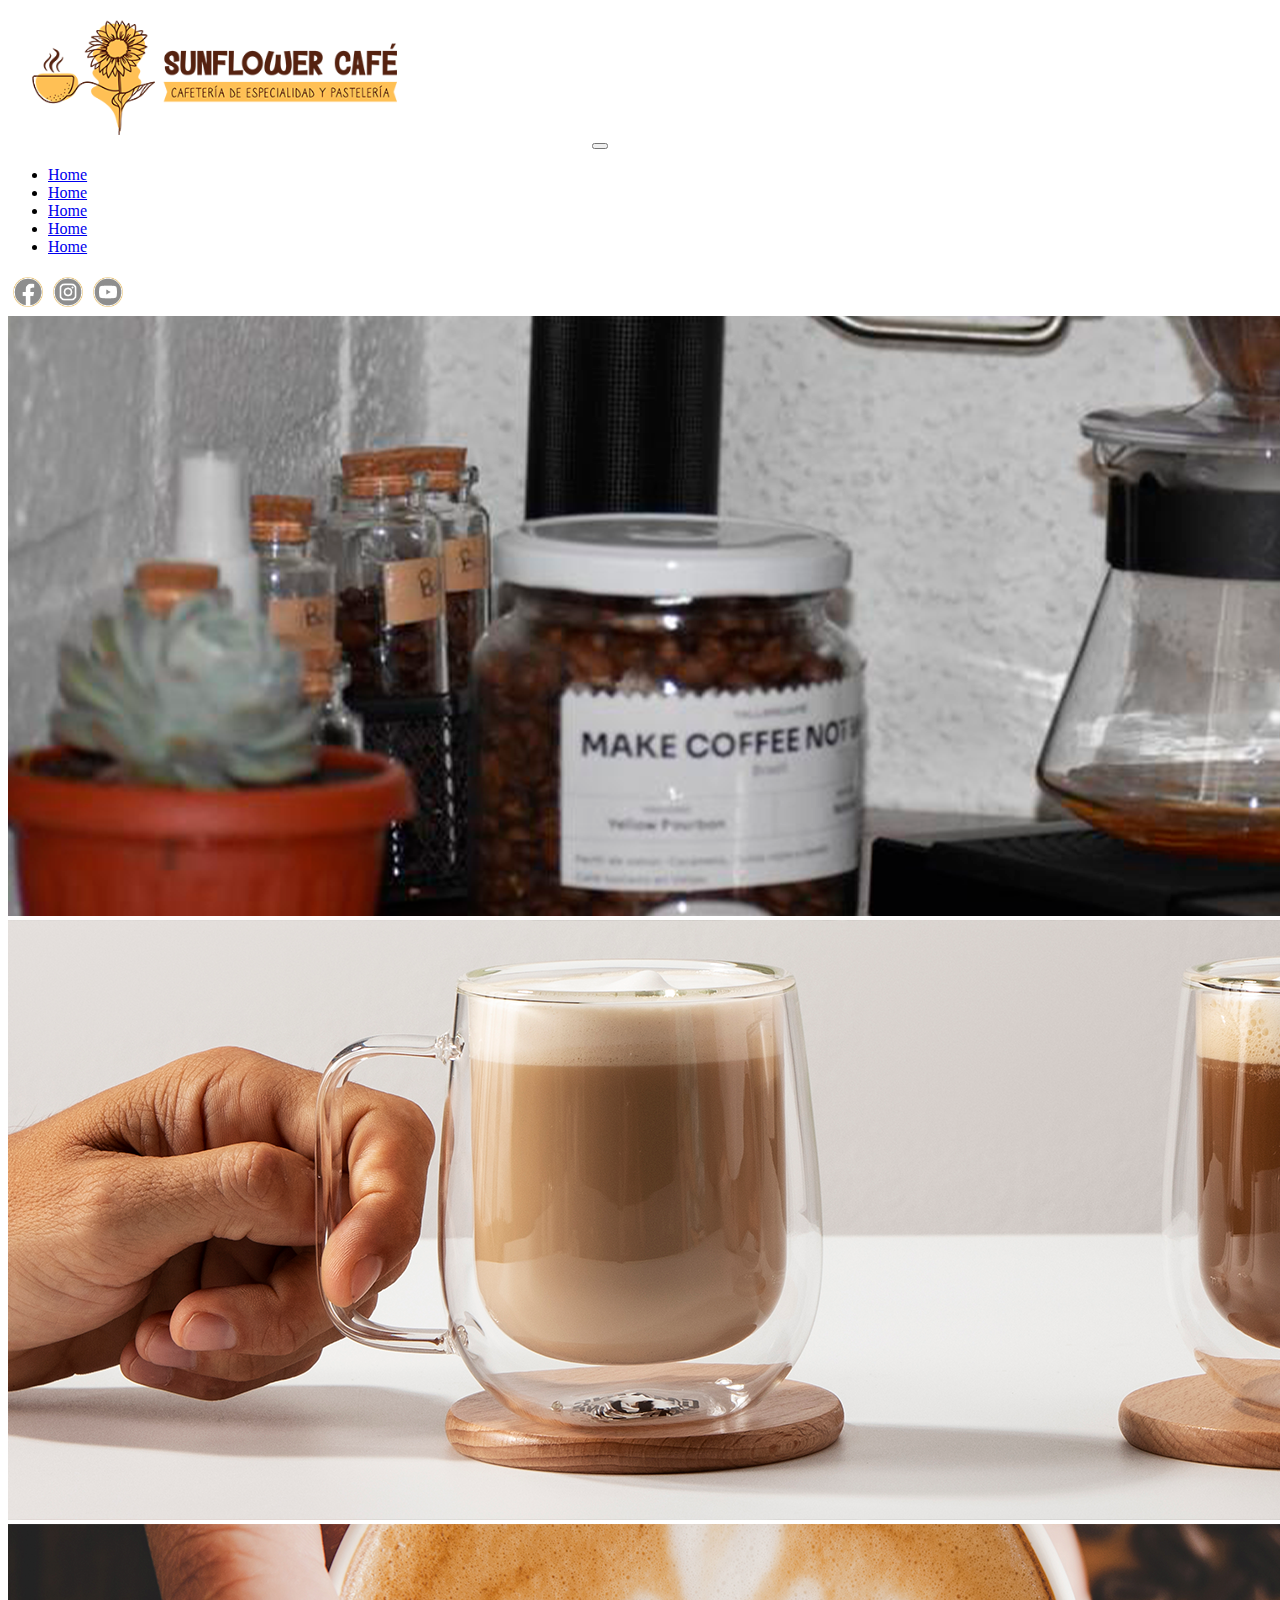
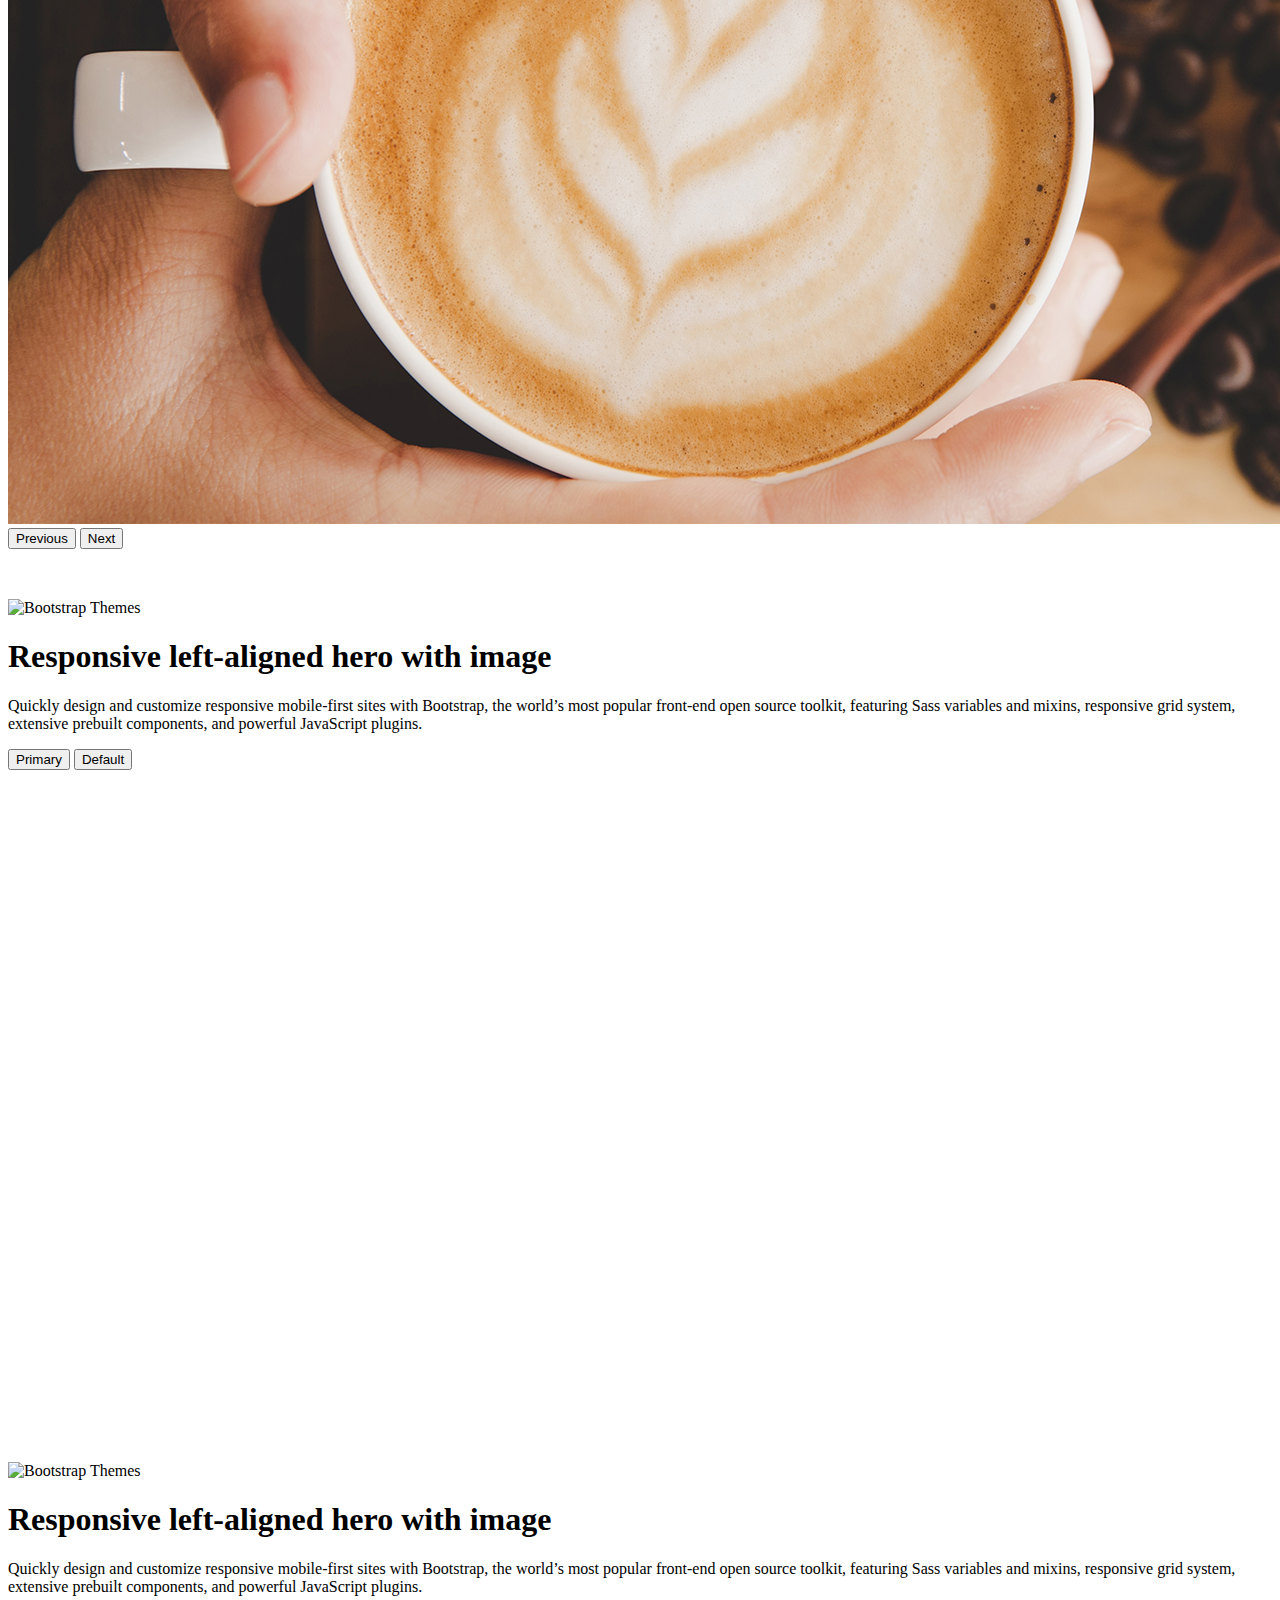
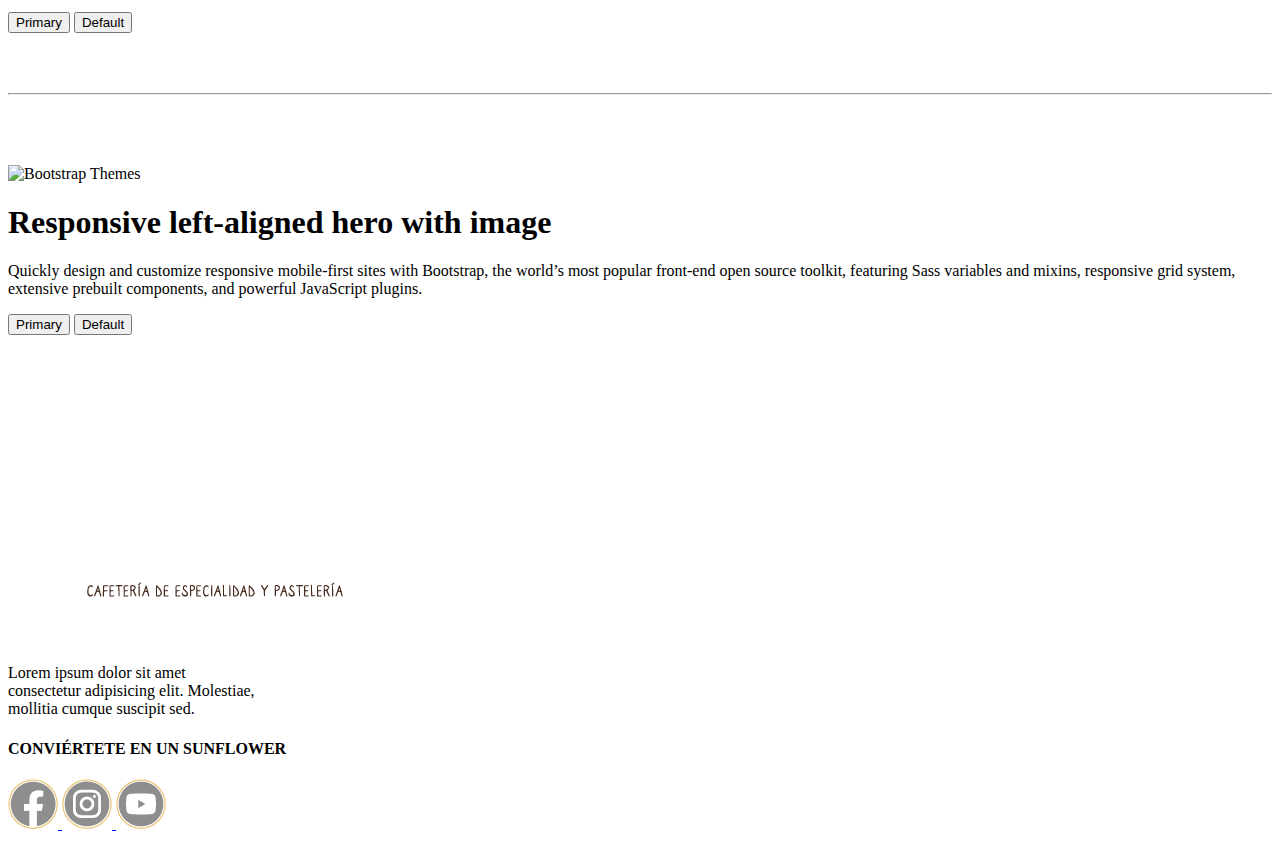
==== index.html @ 6c80074e "Avances index-23-08" ====
<!DOCTYPE html>
<html lang="en">
<head>
    <meta charset="UTF-8">
    <meta name="viewport" content="width=, initial-scale=1.0">
    <title>Sunflower café</title>
    <link rel="stylesheet" href="estilos/style.css">
   
    <!-- Google Fonts -->
    <link rel="preconnect" href="https://fonts.googleapis.com">
    <link rel="preconnect" href="https://fonts.gstatic.com" crossorigin>
    <link href="https://fonts.googleapis.com/css2?family=Roboto:wght@500&display=swap" rel="stylesheet">

    <!-- Bootstrap -->
    <link href="https://cdn.jsdelivr.net/npm/bootstrap@5.2.3/dist/css/bootstrap.min.css" rel="stylesheet" integrity="sha384-rbsA2VBKQhggwzxH7pPCaAqO46MgnOM80zW1RWuH61DGLwZJEdK2Kadq2F9CUG65" crossorigin="anonymous">
    <link href="/docs/5.3/dist/css/bootstrap.min.css" rel="stylesheet" integrity="sha384-4bw+/aepP/YC94hEpVNVgiZdgIC5+VKNBQNGCHeKRQN+PtmoHDEXuppvnDJzQIu9" crossorigin="anonymous">
    
</head>

<body>
<header>

    <!-- Menú -->
<div class="d-flex justify-content-around align-items-center">    
    <nav class="navbar navbar-expand-lg bg-light">
        <div class="container-fluid">
        <img src="img/Logo Sunflower Cafe(png)_02.png" alt="logo" class="rounded float-start logof" width="420px">
          <button class="navbar-toggler" type="button" data-bs-toggle="collapse" data-bs-target="#navbarScroll" aria-controls="navbarScroll" aria-expanded="false" aria-label="Toggle navigation">
            <span class="navbar-toggler-icon"></span>
          </button>
          <div class="collapse navbar-collapse" id="navbarScroll">
            <ul class="navbar-nav me-auto my-2 my-lg-0 navbar-nav-scroll" style="--bs-scroll-height: 100px;">
              <li class="nav-item">
                <a class="nav-link active" aria-current="page" href="#">Home</a>
              </li>
              <li class="nav-item">
                <a class="nav-link active" aria-current="page" href="#">Home</a>
              </li>
              <li class="nav-item">
                <a class="nav-link active" aria-current="page" href="#">Home</a>
              </li>
              <li class="nav-item">
                <a class="nav-link active" aria-current="page" href="#">Home</a>
              </li>
              <li class="nav-item">
                <a class="nav-link active" aria-current="page" href="#">Home</a>
              </li>
            </ul>
          </div>
        </div>
      </nav>
    <!-- sección Redes sociales-->    

<section class="redessociales">
    <a href="https://www.instagram.com/sunflower_cafe._/?hl=es-la" target="_blank">
    <img src="../img/rs-02.png" alt="instagram">
    </a>

    <a href="https://www.instagram.com/sunflower_cafe._/?hl=es-la" target="_blank">
    <img src="../img/rs-03.png" alt="instagram">
    </a>

    <a href="https://www.instagram.com/sunflower_cafe._/?hl=es-la" target="_blank">
    <img src="../img/rs-04.png" alt="instagram">
    </a>
</section> 
</div>
</header>

    <!-- Galeria -->

<div id="carouselExampleFade" class="carousel slide carousel-fade" data-bs-ride="carousel">
  <div class="carousel-inner">
    <div class="carousel-item active">
      <img src="img/slider1.png" class="d-block w-200 img-fluid" alt="slide1">
    </div>
    <div class="carousel-item">
      <img src="img/slider2.png" class="d-block w-200 img-fluid" alt="slider2">
    </div>
    <div class="carousel-item">
      <img src="img/slider4.png" class="d-block w-200 img-fluid" alt="slider3">
    </div>
  </div>
  <button class="carousel-control-prev" type="button" data-bs-target="#carouselExampleFade" data-bs-slide="prev">
    <span class="carousel-control-prev-icon" aria-hidden="true"></span>
    <span class="visually-hidden">Previous</span>
  </button>
  <button class="carousel-control-next" type="button" data-bs-target="#carouselExampleFade" data-bs-slide="next">
    <span class="carousel-control-next-icon" aria-hidden="true"></span>
    <span class="visually-hidden">Next</span>
  </button>
</div>

    <!-- Bloque Infromativo 1-->
<section class="bloque1 container col-xxl-8 px-4 py-5">
    <div class="row flex-lg-row-reverse align-items-center g-5 py-5">
      <div class="col-10 col-sm-8 col-lg-6">
        <img src="bootstrap-themes.png" class="d-block mx-lg-auto img-fluid" alt="Bootstrap Themes" width="700" height="500" loading="lazy">
      </div>
      <div class="col-lg-6">
        <h1 class="display-5 fw-bold text-body-emphasis lh-1 mb-3">Responsive left-aligned hero with image</h1>
        <p class="lead">Quickly design and customize responsive mobile-first sites with Bootstrap, the world’s most popular front-end open source toolkit, featuring Sass variables and mixins, responsive grid system, extensive prebuilt components, and powerful JavaScript plugins.</p>
        <div class="d-grid gap-2 d-md-flex justify-content-md-start">
          <button type="button" class="btn btn-primary btn-lg px-4 me-md-2">Primary</button>
          <button type="button" class="btn btn-outline-secondary btn-lg px-4">Default</button>
        </div>
      </div>
    </div>
</section>

    <!-- Bloque Video-->
<section class="video">
    <div class="video-container">
        <iframe src="https://www.youtube-nocookie.com/embed/i6n5AVIV8j8"
                frameborder="0" width="560" height="315">
        </iframe>
      </div>
  </section>

    <!-- Bloque Infromativo 2-->
<section class="bloque2 container col-xxl-8 px-4 py-1">
    <div class="row flex-lg-row-reverse align-items-center g-5 py-1">
      <div class="col-10 col-sm-8 col-lg-6">
        <img src="bootstrap-themes.png" class="d-block mx-lg-auto img-fluid" alt="Bootstrap Themes" width="700" height="500" loading="lazy">
      </div>
      <div class="col-lg-6">
        <h1 class="display-5 fw-bold text-body-emphasis lh-1 mb-3">Responsive left-aligned hero with image</h1>
        <p class="lead">Quickly design and customize responsive mobile-first sites with Bootstrap, the world’s most popular front-end open source toolkit, featuring Sass variables and mixins, responsive grid system, extensive prebuilt components, and powerful JavaScript plugins.</p>
        <div class="d-grid gap-2 d-md-flex justify-content-md-start">
          <button type="button" class="btn btn-primary btn-lg px-4 me-md-2">Primary</button>
          <button type="button" class="btn btn-outline-secondary btn-lg px-4">Default</button>
        </div>
      </div>
    </div>
</section>

<hr class="featurette-divider hr">

    <!-- Bloque Infromativo 3-->
    <section class="bloque3 container col-xxl-8 px-4 py-5">
        <div class="row flex-lg-row-reverse align-items-center g-5 py-1">
          <div class="col-10 col-sm-8 col-lg-6">
            <img src="bootstrap-themes.png" class="d-block mx-lg-auto img-fluid" alt="Bootstrap Themes" width="700" height="500" loading="lazy">
          </div>
          <div class="col-lg-6">
            <h1 class="display-5 fw-bold text-body-emphasis lh-1 mb-3">Responsive left-aligned hero with image</h1>
            <p class="lead">Quickly design and customize responsive mobile-first sites with Bootstrap, the world’s most popular front-end open source toolkit, featuring Sass variables and mixins, responsive grid system, extensive prebuilt components, and powerful JavaScript plugins.</p>
            <div class="d-grid gap-2 d-md-flex justify-content-md-start">
              <button type="button" class="btn btn-primary btn-lg px-4 me-md-2">Primary</button>
              <button type="button" class="btn btn-outline-secondary btn-lg px-4">Default</button>
            </div>
          </div>
        </div>
    </section>



    <!-- Informaciónd del footer -->

<footer>

<section id="footer1">
    <img src="img/1111111-11.png" alt="logofooter">
    <p id="descripcion">Lorem ipsum dolor sit amet <br>consectetur adipisicing elit. Molestiae, <br>mollitia 
    cumque suscipit sed.</p>
</section>    

    <!-- sección Email -->

<section id="email">

    <h4>CONVIÉRTETE EN UN SUNFLOWER</h4>

    <div class="bloqueemail">
    </div>

</section>

    <!-- sección Redes Sociales -->

<section id="redessociales2">
    <a href="https://www.instagram.com/sunflower_cafe._/?hl=es-la" target="_blank">
        <img src="img/rs-02.png" alt="instagram">
    </a>

     <a href="https://www.instagram.com/sunflower_cafe._/?hl=es-la" target="_blank">
        <img src="img/rs-03.png" alt="instagram">
    </a>

    <a href="https://www.instagram.com/sunflower_cafe._/?hl=es-la" target="_blank">
        <img src="img/rs-04.png" alt="instagram">
    </a>
</section>    

</footer>
<script src="https://cdn.jsdelivr.net/npm/bootstrap@5.2.3/dist/js/bootstrap.bundle.min.js" integrity="sha384-kenU1KFdBIe4zVF0s0G1M5b4hcpxyD9F7jL+jjXkk+Q2h455rYXK/7HAuoJl+0I4" crossorigin="anonymous"></script>
<script src="https://cdn.jsdelivr.net/npm/@popperjs/core@2.11.6/dist/umd/popper.min.js" integrity="sha384-oBqDVmMz9ATKxIep9tiCxS/Z9fNfEXiDAYTujMAeBAsjFuCZSmKbSSUnQlmh/jp3" crossorigin="anonymous"></script>
<script src="https://cdn.jsdelivr.net/npm/bootstrap@5.2.3/dist/js/bootstrap.min.js" integrity="sha384-cuYeSxntonz0PPNlHhBs68uyIAVpIIOZZ5JqeqvYYIcEL727kskC66kF92t6Xl2V" crossorigin="anonymous"></script>
</body>
</html>
---- estilos/style.css ----
.redessociales {
  display: flex;
  flex-wrap: wrap;
}

.redessociales a img{
  margin: 5px;
  width: 30px;
}

.nav-item{
  padding-right: 1.5rem !important;
}

.logof{
  padding-right: 10rem !important;
}

.video-container {
  position: relative;
  padding-bottom: 50%;
  height: 0;
  overflow: hidden;
  display: flex;
}

.video-container iframe,
.video-container object,
.video-container embed {
  position: absolute;
  top: 0;
  left: 0;
  width: 100%;
  height: 80%;
}

.bloque1 {
  margin-bottom: 60px !important;
  margin-top: 50px !important;
}

.bloque2 {
  margin-bottom: 60px !important;
}

.bloque3 {
  margin-bottom: 60px !important;
  margin-top: 70px !important;
}
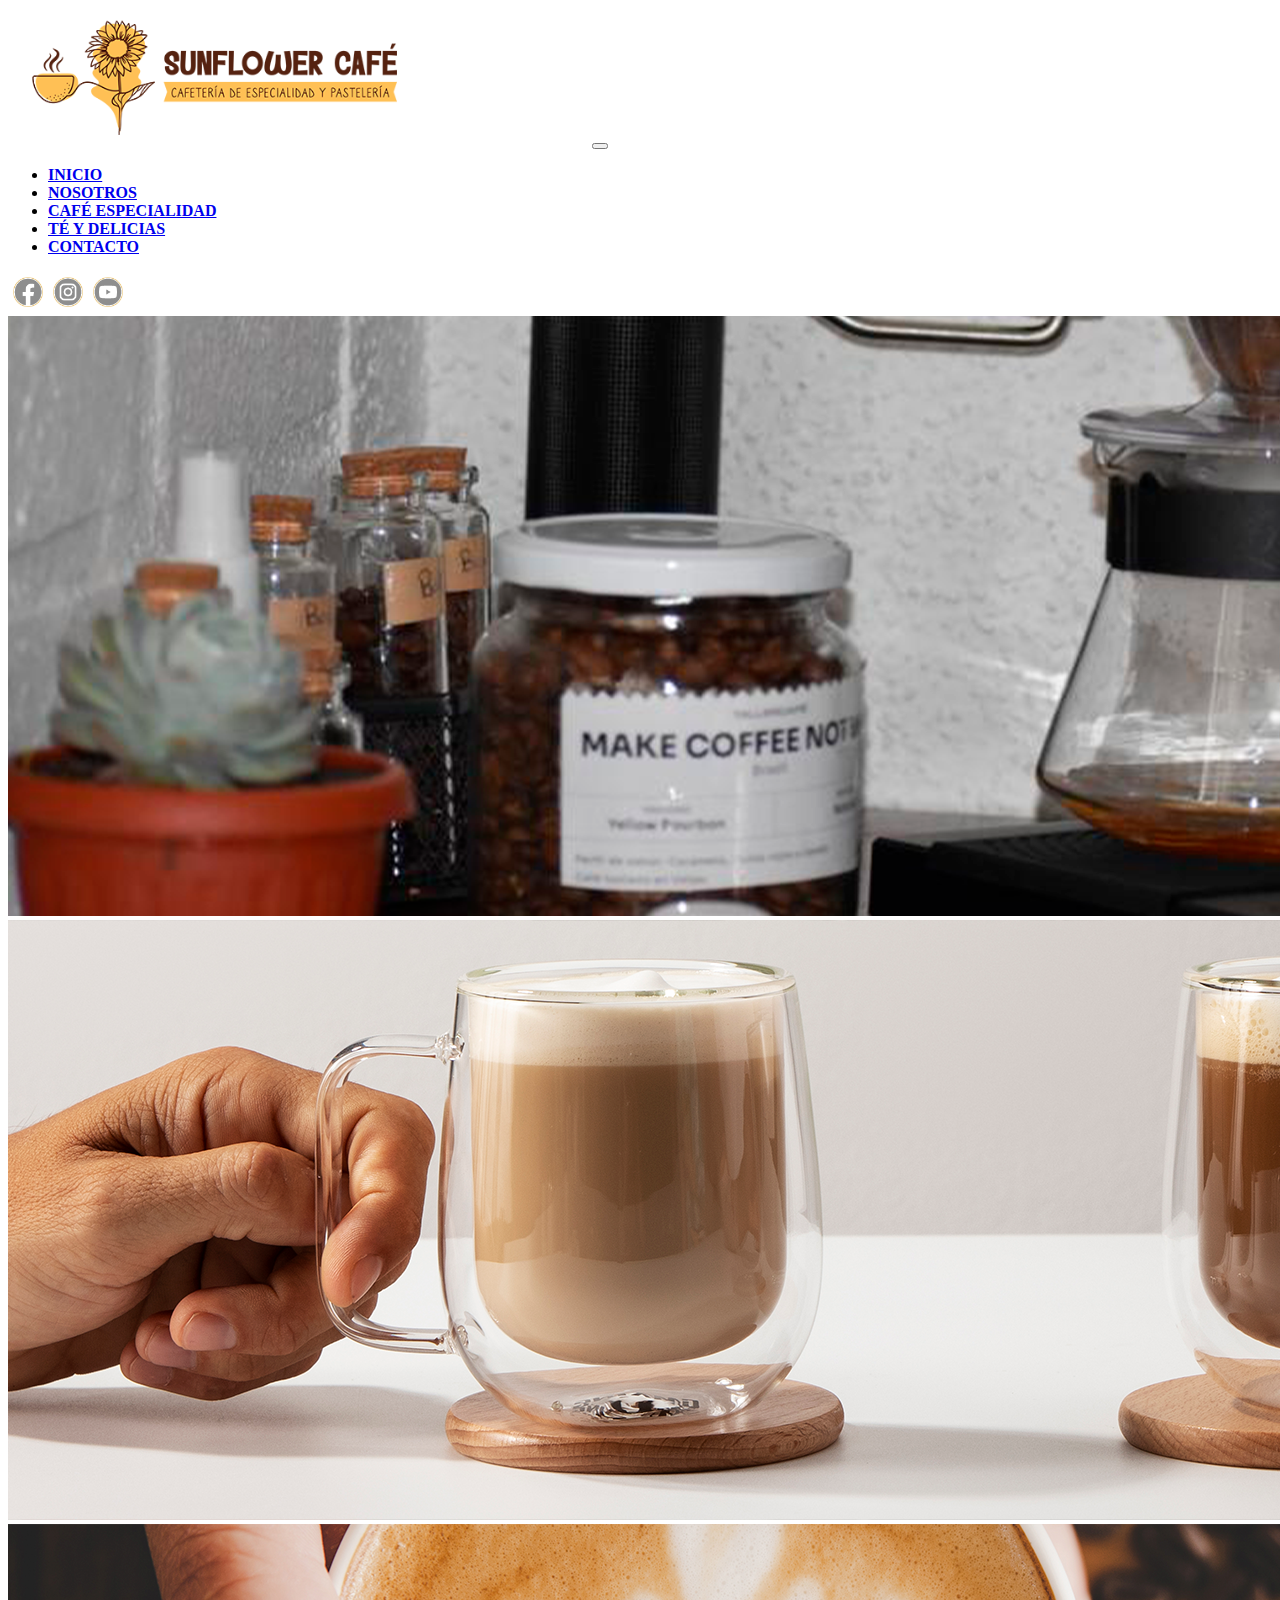
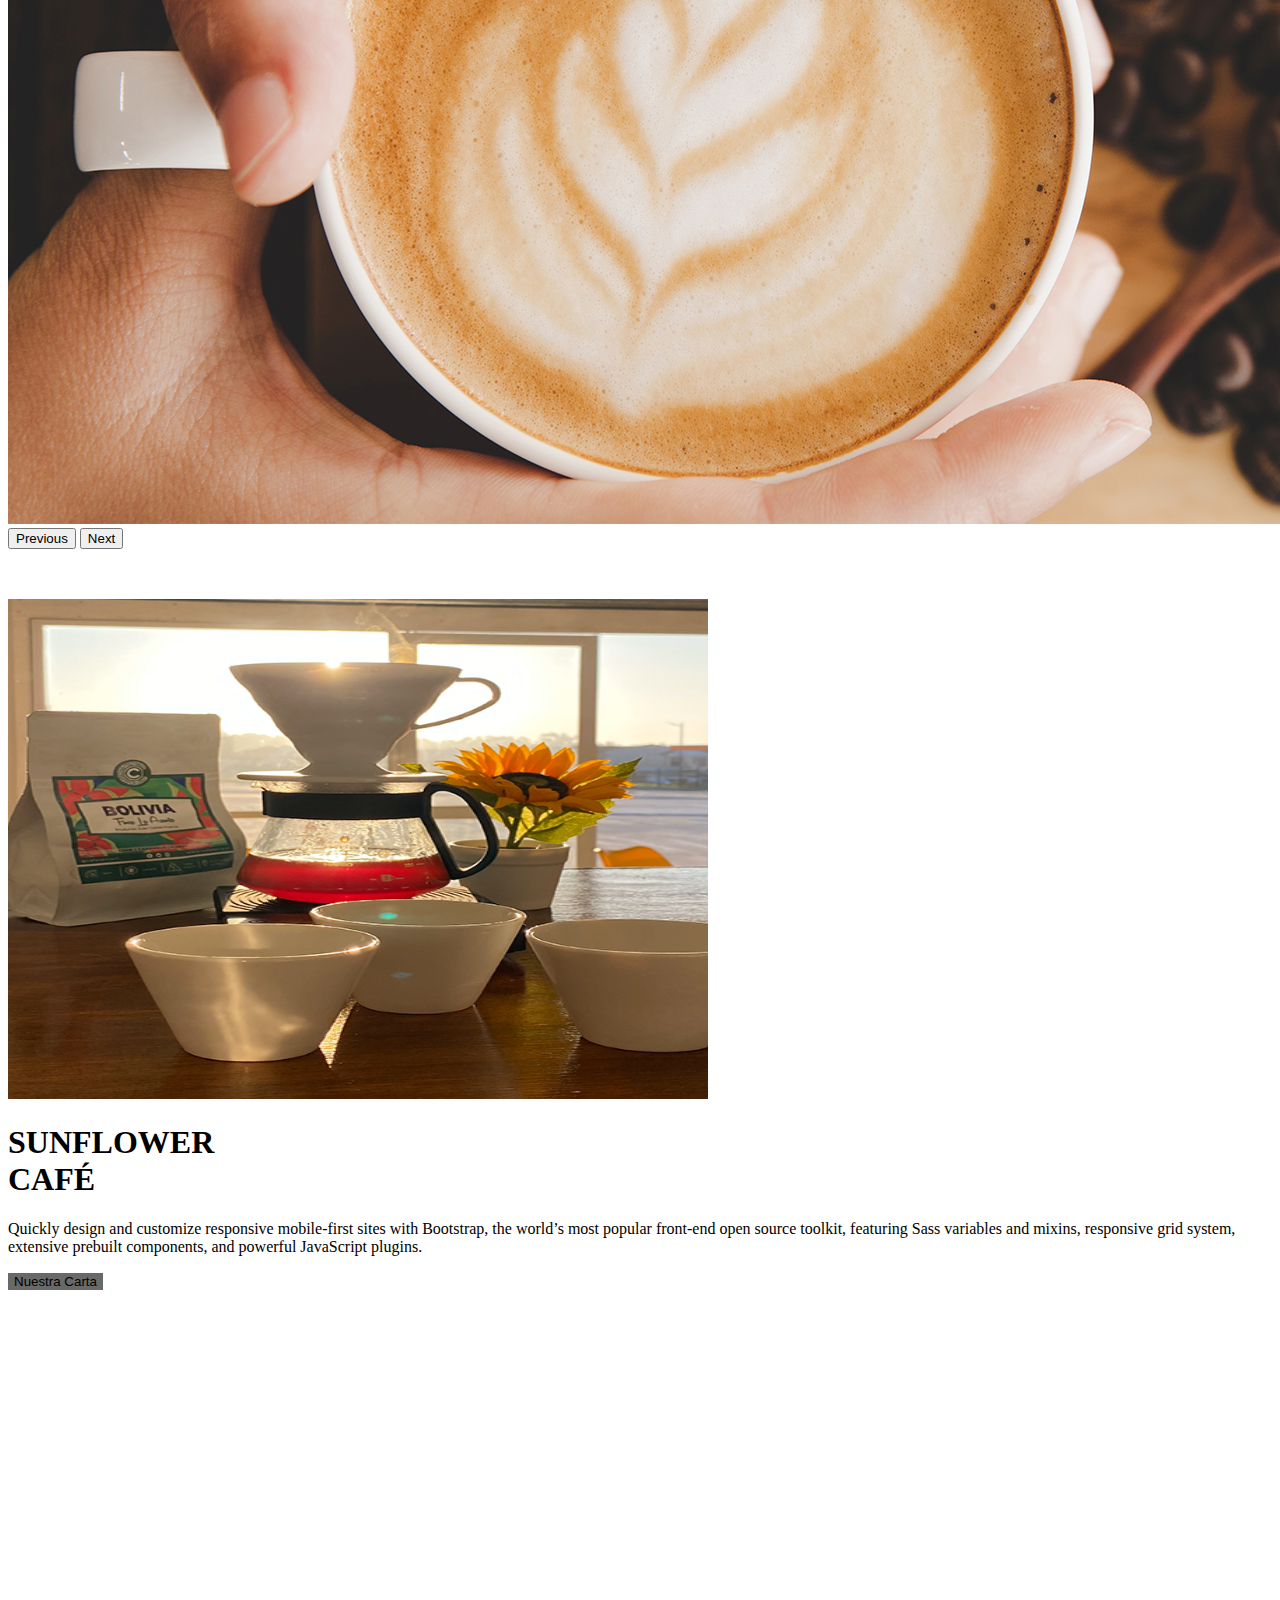
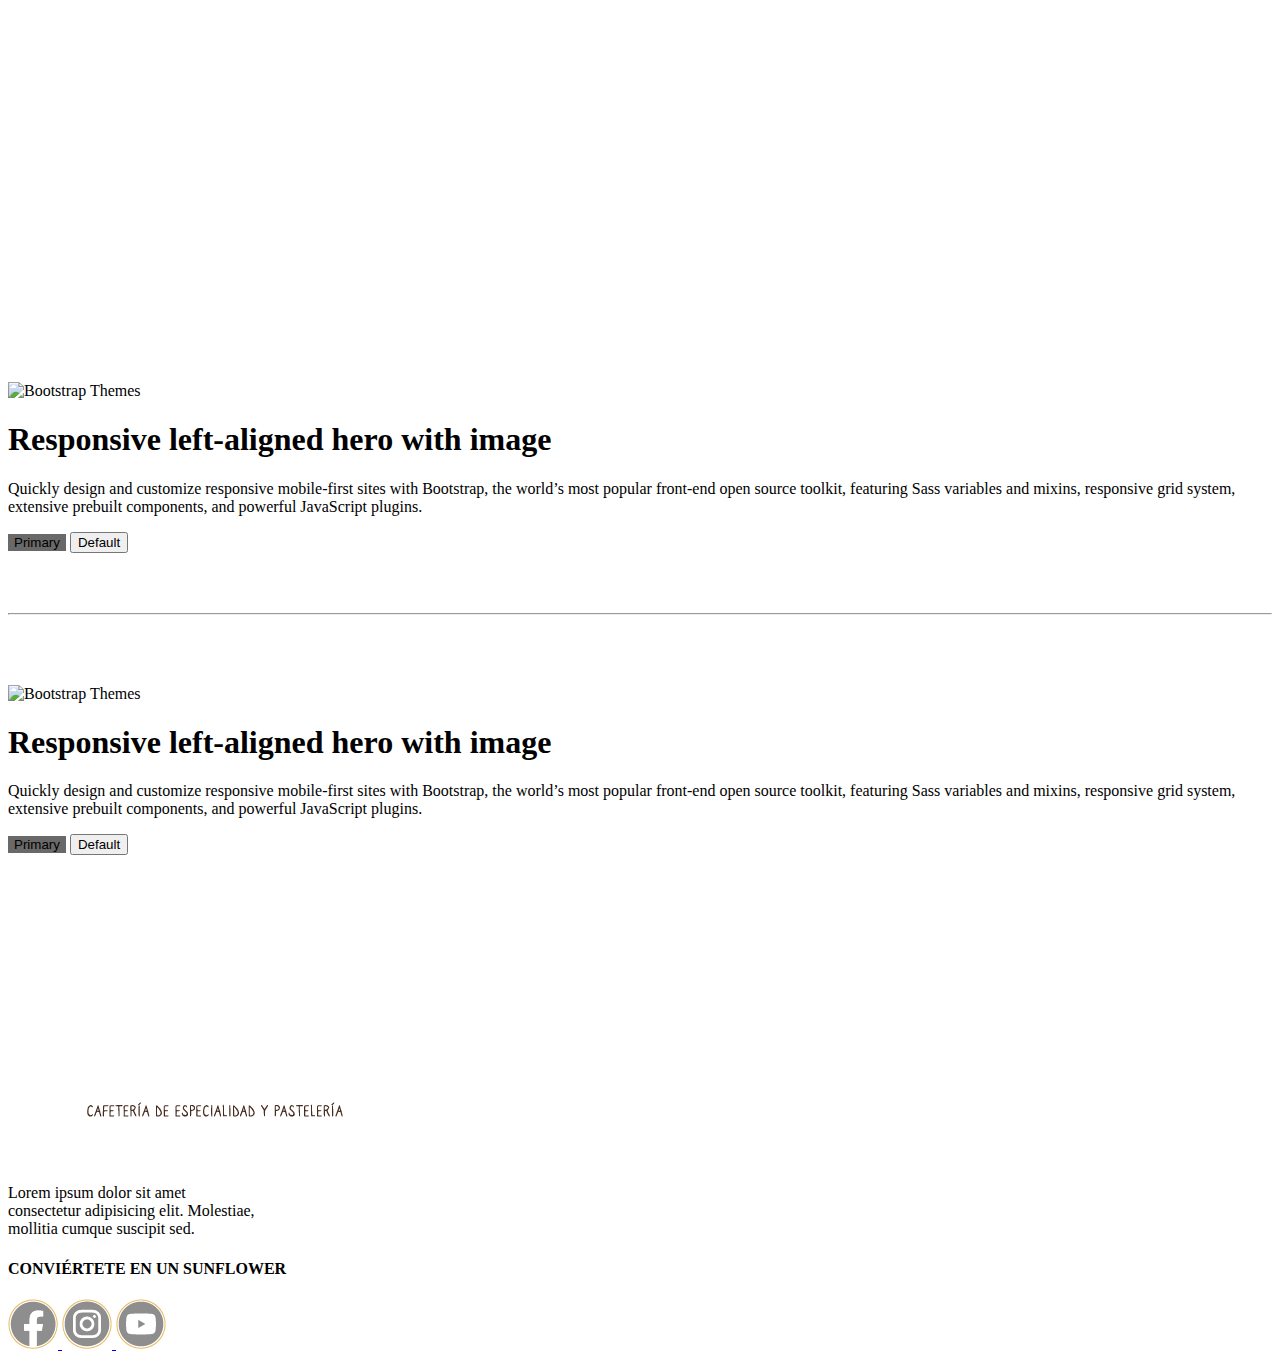
==== commit 1a7d321d: "cambios menu y bloque informativo1" ====
--- a/index.html
+++ b/index.html
@@ -31,24 +31,26 @@
           <div class="collapse navbar-collapse" id="navbarScroll">
             <ul class="navbar-nav me-auto my-2 my-lg-0 navbar-nav-scroll" style="--bs-scroll-height: 100px;">
               <li class="nav-item">
-                <a class="nav-link active" aria-current="page" href="#">Home</a>
-              </li>
-              <li class="nav-item">
-                <a class="nav-link active" aria-current="page" href="#">Home</a>
-              </li>
-              <li class="nav-item">
-                <a class="nav-link active" aria-current="page" href="#">Home</a>
-              </li>
-              <li class="nav-item">
-                <a class="nav-link active" aria-current="page" href="#">Home</a>
-              </li>
-              <li class="nav-item">
-                <a class="nav-link active" aria-current="page" href="#">Home</a>
+                <a class="nav-link active menu" aria-current="page" href="index.html">INICIO</a>
+              </li>
+              <li class="nav-item">
+                <a class="nav-link active menu" aria-current="page" href="pages/nosotros.html">NOSOTROS</a>
+              </li>
+              <li class="nav-item">
+                <a class="nav-link active menu" aria-current="page" href="pages/cafe.html">CAFÉ ESPECIALIDAD</a>
+              </li>
+              <li class="nav-item">
+                <a class="nav-link active menu" aria-current="page" href="pages/teydelicias.html">TÉ Y DELICIAS</a>
+              </li>
+              <li class="nav-item">
+                <a class="nav-link active menu" aria-current="page" href="pages/contacto.html">CONTACTO</a>
               </li>
             </ul>
           </div>
         </div>
       </nav>
+
+
     <!-- sección Redes sociales-->    
 
 <section class="redessociales">
@@ -64,6 +66,7 @@
     <img src="../img/rs-04.png" alt="instagram">
     </a>
 </section> 
+
 </div>
 </header>
 
@@ -95,14 +98,14 @@
 <section class="bloque1 container col-xxl-8 px-4 py-5">
     <div class="row flex-lg-row-reverse align-items-center g-5 py-5">
       <div class="col-10 col-sm-8 col-lg-6">
-        <img src="bootstrap-themes.png" class="d-block mx-lg-auto img-fluid" alt="Bootstrap Themes" width="700" height="500" loading="lazy">
+        <img src="img/img-01.png" class="d-block mx-lg-auto img-fluid" alt="Bootstrap Themes" width="700" height="500" loading="lazy">
       </div>
       <div class="col-lg-6">
-        <h1 class="display-5 fw-bold text-body-emphasis lh-1 mb-3">Responsive left-aligned hero with image</h1>
+        <h1 class="display-5 fw-bold text-body-emphasis lh-1 mb-3">SUNFLOWER <br>CAFÉ</h1>
         <p class="lead">Quickly design and customize responsive mobile-first sites with Bootstrap, the world’s most popular front-end open source toolkit, featuring Sass variables and mixins, responsive grid system, extensive prebuilt components, and powerful JavaScript plugins.</p>
         <div class="d-grid gap-2 d-md-flex justify-content-md-start">
-          <button type="button" class="btn btn-primary btn-lg px-4 me-md-2">Primary</button>
-          <button type="button" class="btn btn-outline-secondary btn-lg px-4">Default</button>
+          <button type="button" class="btn btn-primary btn-lg px-4 me-md-2" ahref="https://drive.google.com/file/d/1M2vzKL2oy3ZA1bywJt_-I1UqAI6ZP85J/view?usp=sharing" target="_blank">Nuestra Carta</button>
+
         </div>
       </div>
     </div>
--- a/estilos/style.css
+++ b/estilos/style.css
@@ -47,3 +47,17 @@
   margin-bottom: 60px !important;
   margin-top: 70px !important;
 }
+
+.menu {
+  font-weight: 600 !important;
+}
+
+.btn-primary{
+  background-color:dimgray !important;
+  border: none !important;
+}
+
+.btn-primary:hover{
+  background-color:darkorange!important;
+}
+
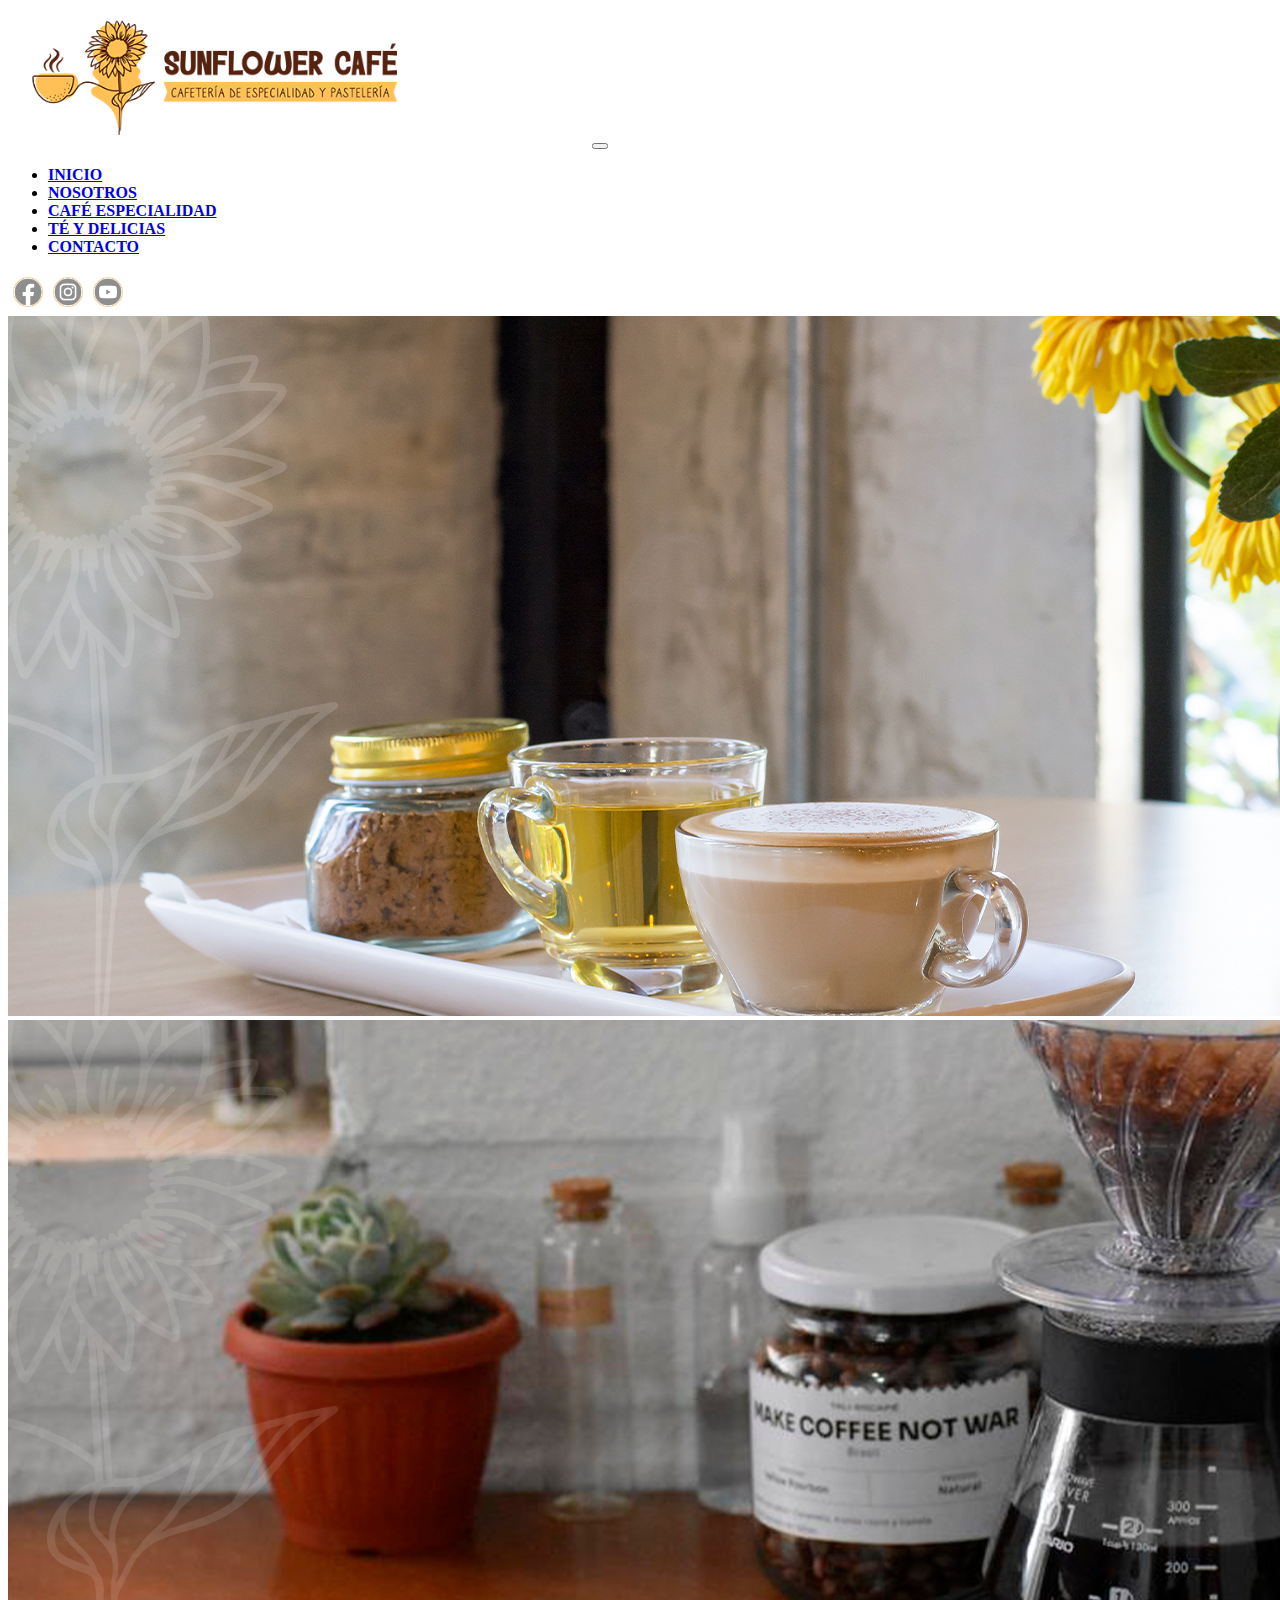
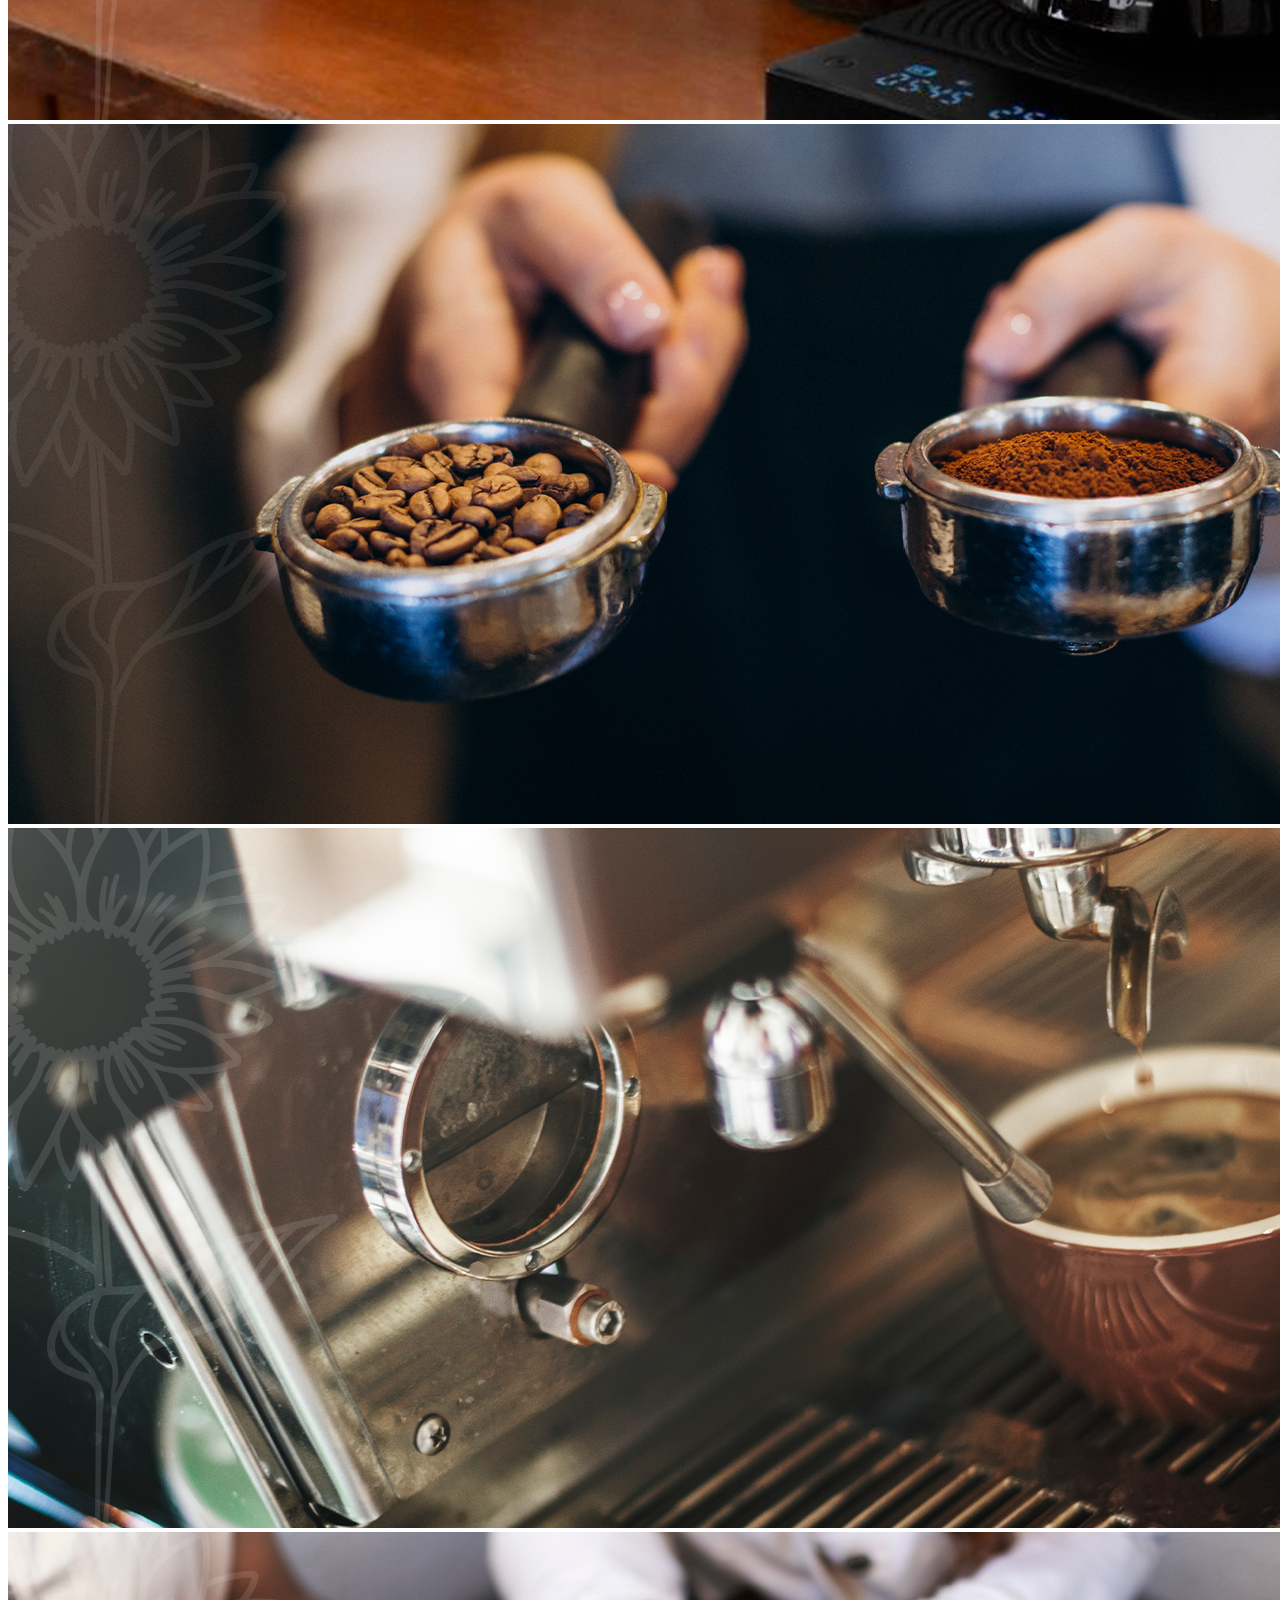
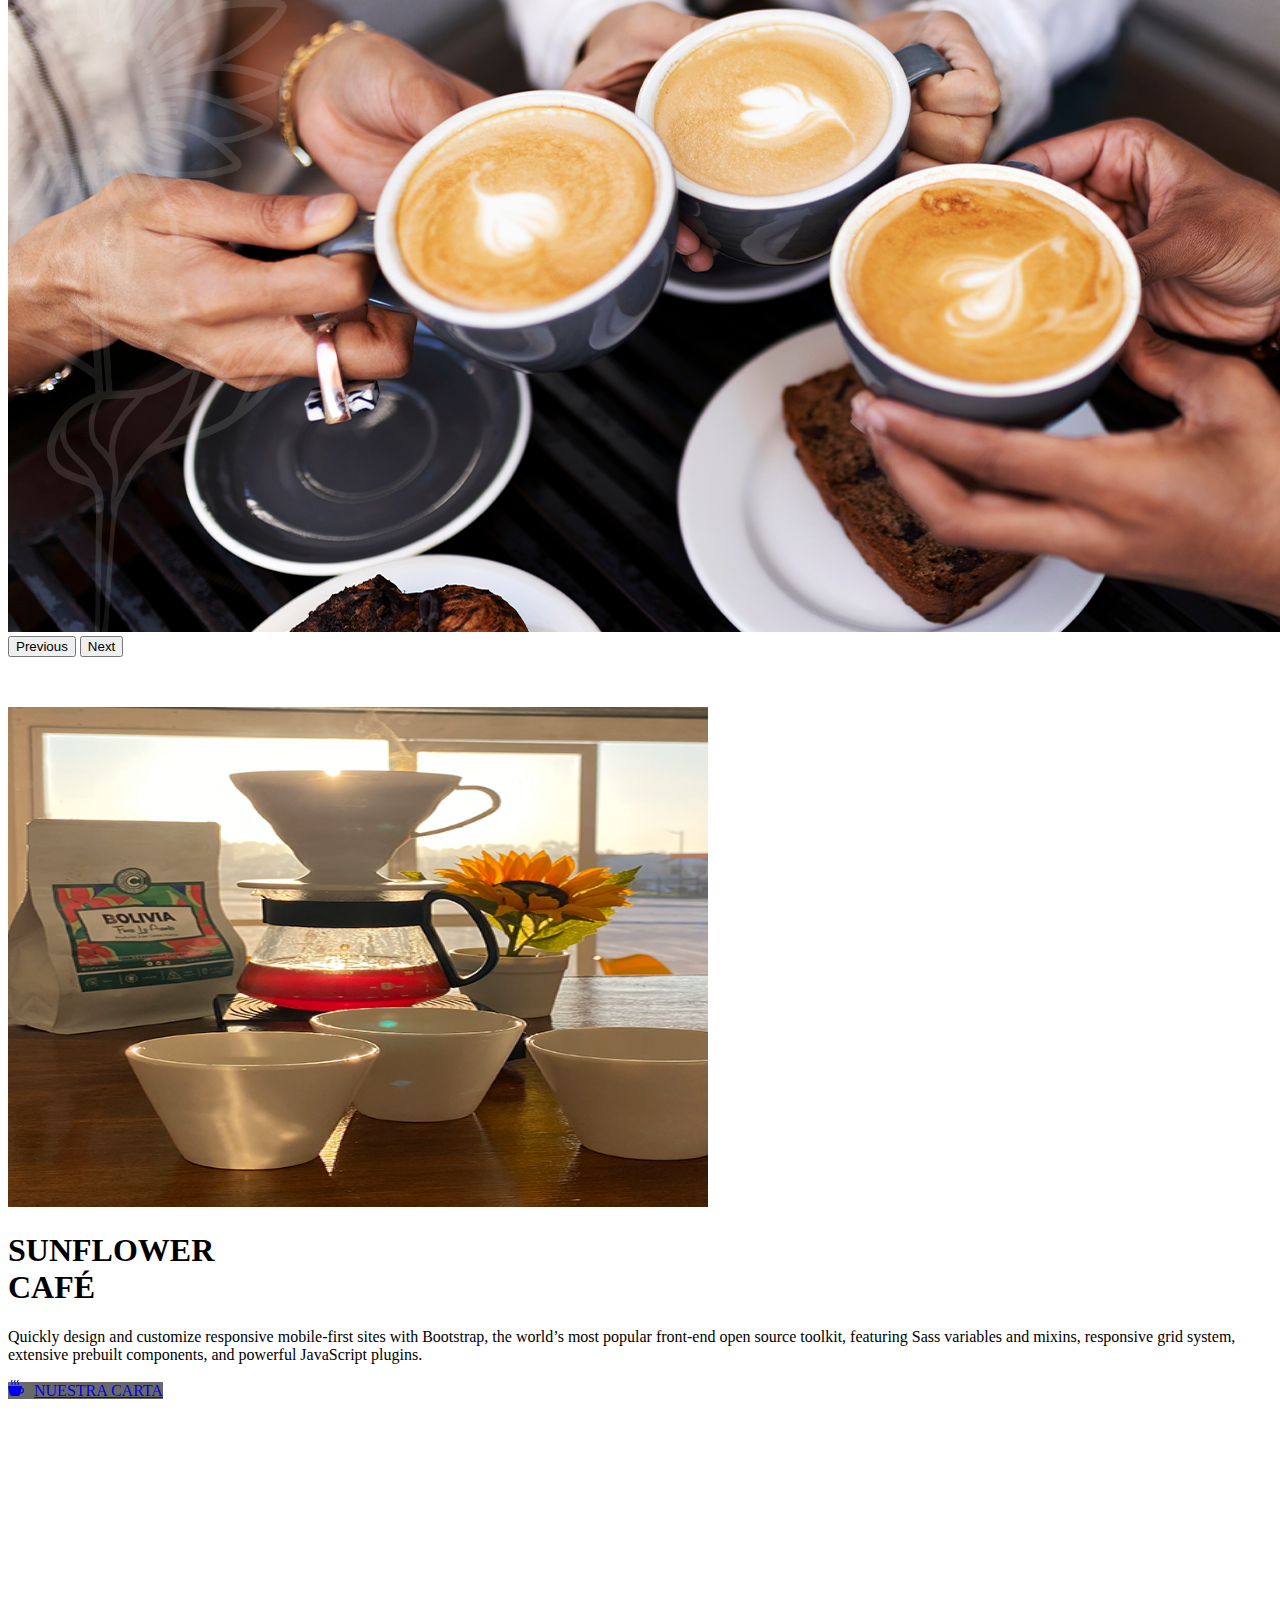
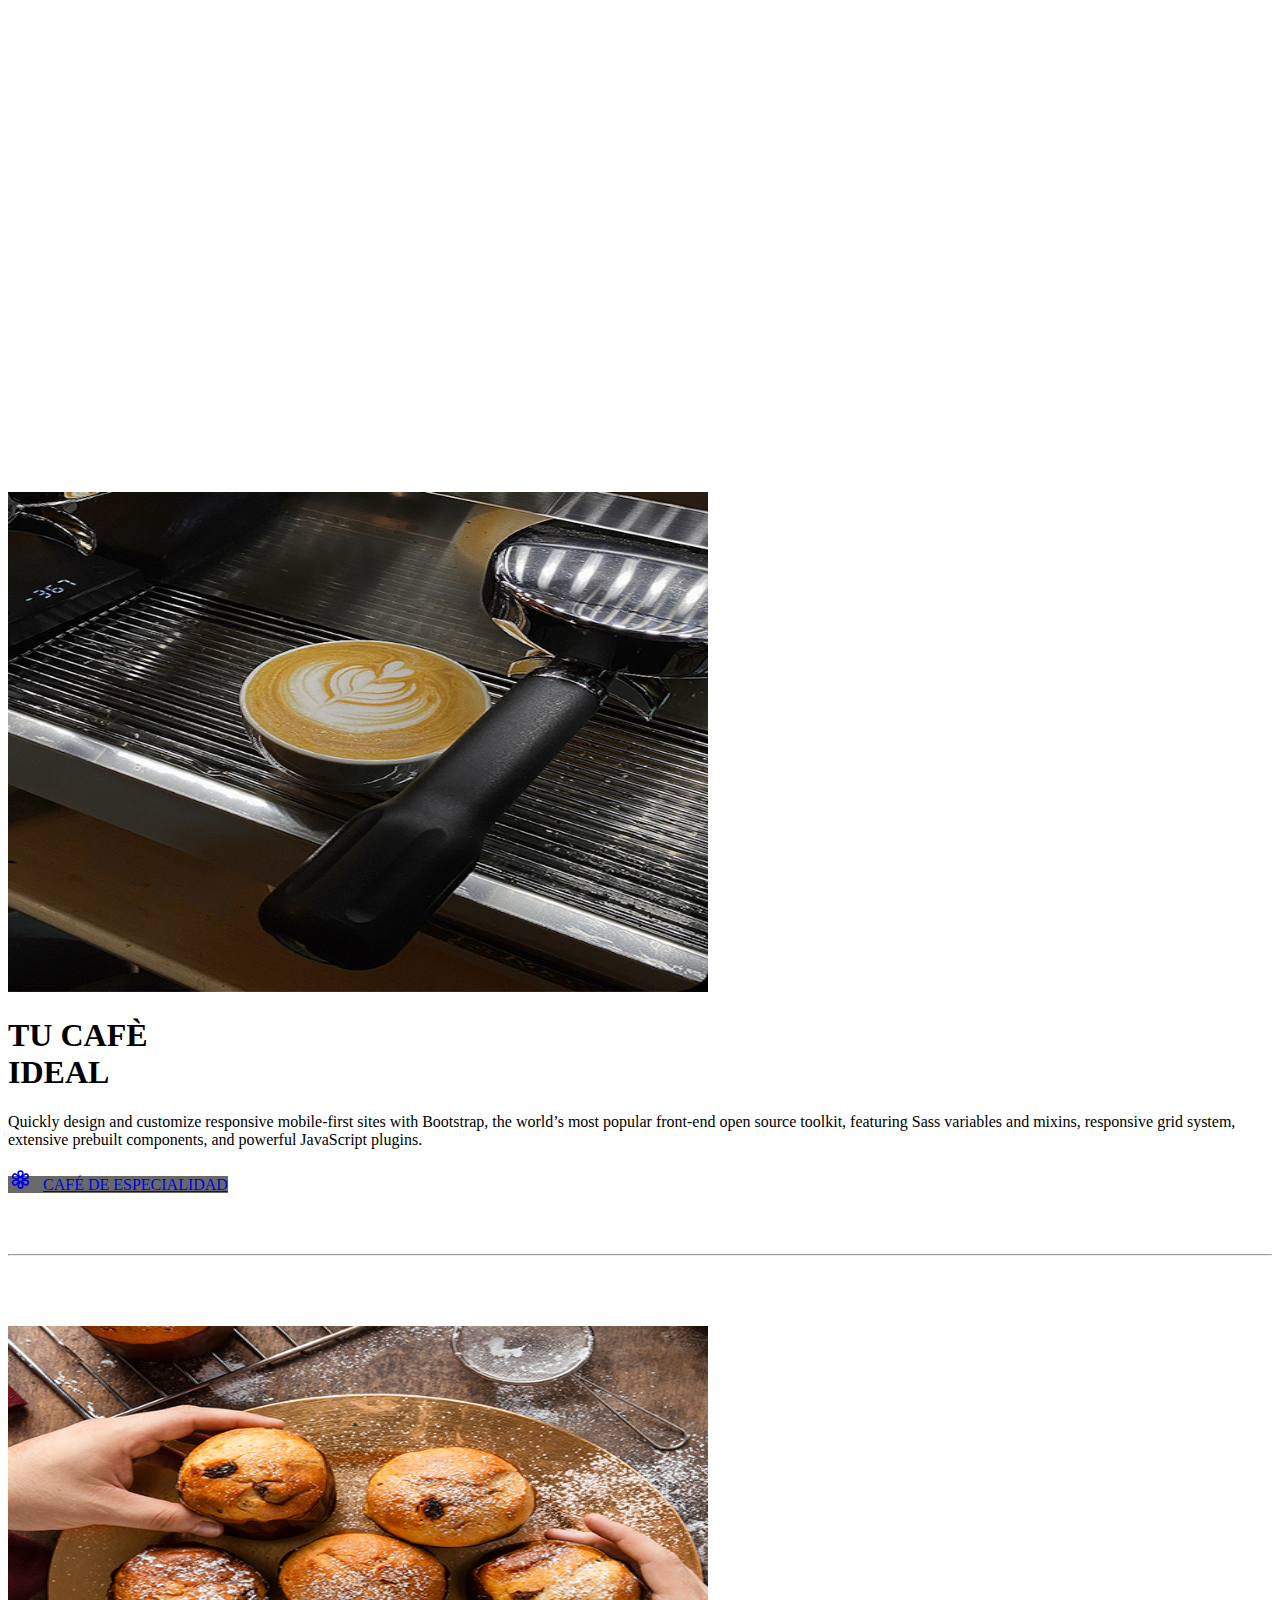
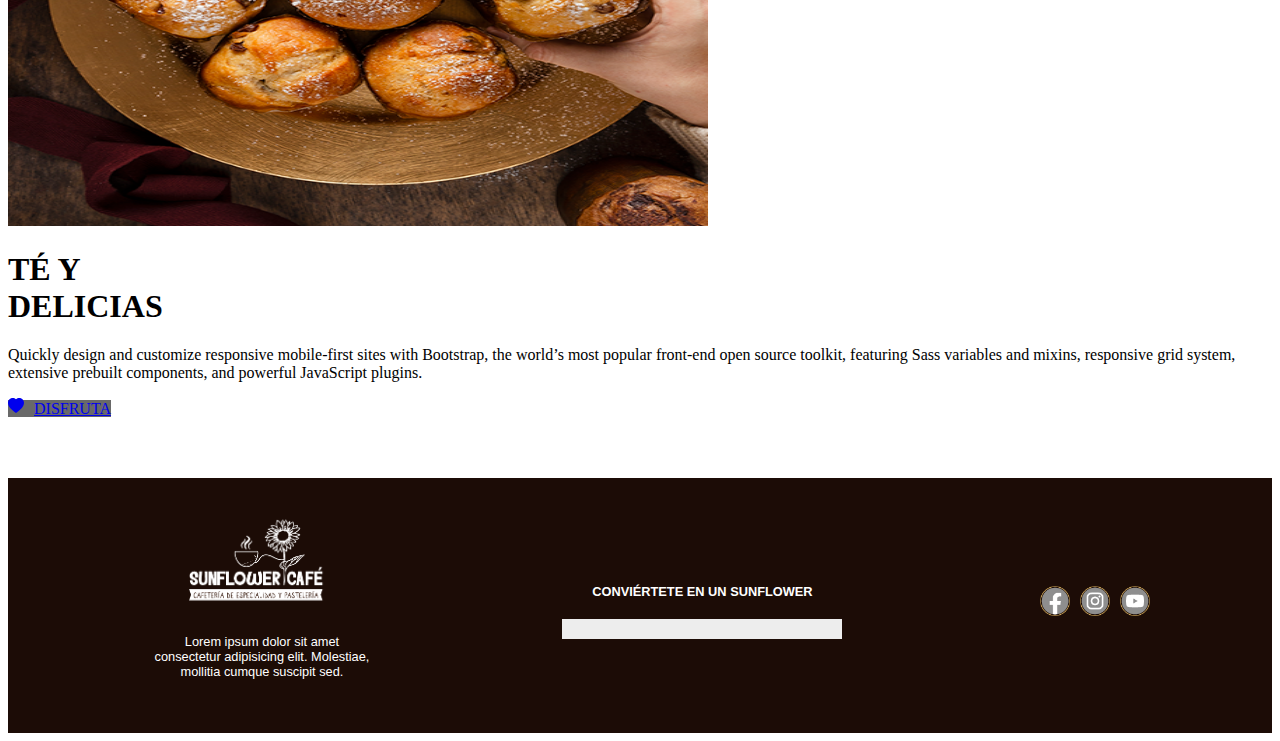
==== commit dec5cdb0: "cambios-index-css-sliderpages" ====
--- a/index.html
+++ b/index.html
@@ -15,6 +15,9 @@
     <link href="https://cdn.jsdelivr.net/npm/bootstrap@5.2.3/dist/css/bootstrap.min.css" rel="stylesheet" integrity="sha384-rbsA2VBKQhggwzxH7pPCaAqO46MgnOM80zW1RWuH61DGLwZJEdK2Kadq2F9CUG65" crossorigin="anonymous">
     <link href="/docs/5.3/dist/css/bootstrap.min.css" rel="stylesheet" integrity="sha384-4bw+/aepP/YC94hEpVNVgiZdgIC5+VKNBQNGCHeKRQN+PtmoHDEXuppvnDJzQIu9" crossorigin="anonymous">
     
+    <!-- iconos -->
+    <link rel="stylesheet" href="https://cdn.jsdelivr.net/npm/bootstrap-icons@1.10.5/font/bootstrap-icons.css">
+    
 </head>
 
 <body>
@@ -24,7 +27,7 @@
 <div class="d-flex justify-content-around align-items-center">    
     <nav class="navbar navbar-expand-lg bg-light">
         <div class="container-fluid">
-        <img src="img/Logo Sunflower Cafe(png)_02.png" alt="logo" class="rounded float-start logof" width="420px">
+          <a title="home" href="index.html"><img src="img/Logo Sunflower Cafe(png)_02.png" alt="logo" class="rounded float-start logof" width="420px"></a>
           <button class="navbar-toggler" type="button" data-bs-toggle="collapse" data-bs-target="#navbarScroll" aria-controls="navbarScroll" aria-expanded="false" aria-label="Toggle navigation">
             <span class="navbar-toggler-icon"></span>
           </button>
@@ -75,13 +78,19 @@
 <div id="carouselExampleFade" class="carousel slide carousel-fade" data-bs-ride="carousel">
   <div class="carousel-inner">
     <div class="carousel-item active">
-      <img src="img/slider1.png" class="d-block w-200 img-fluid" alt="slide1">
-    </div>
-    <div class="carousel-item">
-      <img src="img/slider2.png" class="d-block w-200 img-fluid" alt="slider2">
-    </div>
-    <div class="carousel-item">
-      <img src="img/slider4.png" class="d-block w-200 img-fluid" alt="slider3">
+      <img src="img/img-04.png" class="d-block w-200 img-fluid" alt="slide1">
+    </div>
+    <div class="carousel-item">
+      <img src="img/img-08.png" class="d-block w-200 img-fluid" alt="slider2">
+    </div>
+    <div class="carousel-item">
+      <img src="img/img-05.png" class="d-block w-200 img-fluid" alt="slider3">
+    </div>
+    <div class="carousel-item">
+      <img src="img/img-07.png" class="d-block w-200 img-fluid" alt="slider3">
+    </div>
+    <div class="carousel-item">
+      <img src="img/img-06.png" class="d-block w-200 img-fluid" alt="slider3">
     </div>
   </div>
   <button class="carousel-control-prev" type="button" data-bs-target="#carouselExampleFade" data-bs-slide="prev">
@@ -104,8 +113,10 @@
         <h1 class="display-5 fw-bold text-body-emphasis lh-1 mb-3">SUNFLOWER <br>CAFÉ</h1>
         <p class="lead">Quickly design and customize responsive mobile-first sites with Bootstrap, the world’s most popular front-end open source toolkit, featuring Sass variables and mixins, responsive grid system, extensive prebuilt components, and powerful JavaScript plugins.</p>
         <div class="d-grid gap-2 d-md-flex justify-content-md-start">
-          <button type="button" class="btn btn-primary btn-lg px-4 me-md-2" ahref="https://drive.google.com/file/d/1M2vzKL2oy3ZA1bywJt_-I1UqAI6ZP85J/view?usp=sharing" target="_blank">Nuestra Carta</button>
-
+          <a class="btn btn-primary btn-lg px-4 me-md-2" href="https://drive.google.com/file/d/1M2vzKL2oy3ZA1bywJt_-I1UqAI6ZP85J/view?usp=sharing" Target="_blank" role="button"><svg xmlns="http://www.w3.org/2000/svg" width="16" height="16" fill="currentColor" class="bi bi-cup-hot-fill" viewBox="0 0 16 16">
+            <path fill-rule="evenodd" d="M.5 6a.5.5 0 0 0-.488.608l1.652 7.434A2.5 2.5 0 0 0 4.104 16h5.792a2.5 2.5 0 0 0 2.44-1.958l.131-.59a3 3 0 0 0 1.3-5.854l.221-.99A.5.5 0 0 0 13.5 6H.5ZM13 12.5a2.01 2.01 0 0 1-.316-.025l.867-3.898A2.001 2.001 0 0 1 13 12.5Z"></path>
+            <path d="m4.4.8-.003.004-.014.019a4.167 4.167 0 0 0-.204.31 2.327 2.327 0 0 0-.141.267c-.026.06-.034.092-.037.103v.004a.593.593 0 0 0 .091.248c.075.133.178.272.308.445l.01.012c.118.158.26.347.37.543.112.2.22.455.22.745 0 .188-.065.368-.119.494a3.31 3.31 0 0 1-.202.388 5.444 5.444 0 0 1-.253.382l-.018.025-.005.008-.002.002A.5.5 0 0 1 3.6 4.2l.003-.004.014-.019a4.149 4.149 0 0 0 .204-.31 2.06 2.06 0 0 0 .141-.267c.026-.06.034-.092.037-.103a.593.593 0 0 0-.09-.252A4.334 4.334 0 0 0 3.6 2.8l-.01-.012a5.099 5.099 0 0 1-.37-.543A1.53 1.53 0 0 1 3 1.5c0-.188.065-.368.119-.494.059-.138.134-.274.202-.388a5.446 5.446 0 0 1 .253-.382l.025-.035A.5.5 0 0 1 4.4.8Zm3 0-.003.004-.014.019a4.167 4.167 0 0 0-.204.31 2.327 2.327 0 0 0-.141.267c-.026.06-.034.092-.037.103v.004a.593.593 0 0 0 .091.248c.075.133.178.272.308.445l.01.012c.118.158.26.347.37.543.112.2.22.455.22.745 0 .188-.065.368-.119.494a3.31 3.31 0 0 1-.202.388 5.444 5.444 0 0 1-.253.382l-.018.025-.005.008-.002.002A.5.5 0 0 1 6.6 4.2l.003-.004.014-.019a4.149 4.149 0 0 0 .204-.31 2.06 2.06 0 0 0 .141-.267c.026-.06.034-.092.037-.103a.593.593 0 0 0-.09-.252A4.334 4.334 0 0 0 6.6 2.8l-.01-.012a5.099 5.099 0 0 1-.37-.543A1.53 1.53 0 0 1 6 1.5c0-.188.065-.368.119-.494.059-.138.134-.274.202-.388a5.446 5.446 0 0 1 .253-.382l.025-.035A.5.5 0 0 1 7.4.8Zm3 0-.003.004-.014.019a4.077 4.077 0 0 0-.204.31 2.337 2.337 0 0 0-.141.267c-.026.06-.034.092-.037.103v.004a.593.593 0 0 0 .091.248c.075.133.178.272.308.445l.01.012c.118.158.26.347.37.543.112.2.22.455.22.745 0 .188-.065.368-.119.494a3.198 3.198 0 0 1-.202.388 5.385 5.385 0 0 1-.252.382l-.019.025-.005.008-.002.002A.5.5 0 0 1 9.6 4.2l.003-.004.014-.019a4.149 4.149 0 0 0 .204-.31 2.06 2.06 0 0 0 .141-.267c.026-.06.034-.092.037-.103a.593.593 0 0 0-.09-.252A4.334 4.334 0 0 0 9.6 2.8l-.01-.012a5.099 5.099 0 0 1-.37-.543A1.53 1.53 0 0 1 9 1.5c0-.188.065-.368.119-.494.059-.138.134-.274.202-.388a5.446 5.446 0 0 1 .253-.382l.025-.035A.5.5 0 0 1 10.4.8Z"></path>
+          </svg>NUESTRA CARTA</a>
         </div>
       </div>
     </div>
@@ -124,14 +135,17 @@
 <section class="bloque2 container col-xxl-8 px-4 py-1">
     <div class="row flex-lg-row-reverse align-items-center g-5 py-1">
       <div class="col-10 col-sm-8 col-lg-6">
-        <img src="bootstrap-themes.png" class="d-block mx-lg-auto img-fluid" alt="Bootstrap Themes" width="700" height="500" loading="lazy">
+        <img src="img/img-02.png" class="d-block mx-lg-auto img-fluid" alt="Bootstrap Themes" width="700" height="500" loading="lazy">
       </div>
       <div class="col-lg-6">
-        <h1 class="display-5 fw-bold text-body-emphasis lh-1 mb-3">Responsive left-aligned hero with image</h1>
+        <h1 class="display-5 fw-bold text-body-emphasis lh-1 mb-3">TU CAFÈ <br>IDEAL</h1>
         <p class="lead">Quickly design and customize responsive mobile-first sites with Bootstrap, the world’s most popular front-end open source toolkit, featuring Sass variables and mixins, responsive grid system, extensive prebuilt components, and powerful JavaScript plugins.</p>
         <div class="d-grid gap-2 d-md-flex justify-content-md-start">
-          <button type="button" class="btn btn-primary btn-lg px-4 me-md-2">Primary</button>
-          <button type="button" class="btn btn-outline-secondary btn-lg px-4">Default</button>
+          <a class="btn btn-primary btn-lg px-4 me-md-2 justify-content-center d-flex gap-2 py5" href="pages/cafe.html" Target="_blank" role="button"><svg xmlns="http://www.w3.org/2000/svg" width="25" height="25" fill="currentColor" class="flor bi-flower3" viewBox="0 0 16 16">
+            <path d="M11.424 8c.437-.052.811-.136 1.04-.268a2 2 0 0 0-2-3.464c-.229.132-.489.414-.752.767C9.886 4.63 10 4.264 10 4a2 2 0 1 0-4 0c0 .264.114.63.288 1.035-.263-.353-.523-.635-.752-.767a2 2 0 0 0-2 3.464c.229.132.603.216 1.04.268-.437.052-.811.136-1.04.268a2 2 0 1 0 2 3.464c.229-.132.489-.414.752-.767C6.114 11.37 6 11.736 6 12a2 2 0 1 0 4 0c0-.264-.114-.63-.288-1.035.263.353.523.635.752.767a2 2 0 1 0 2-3.464c-.229-.132-.603-.216-1.04-.268zM9 4a1.468 1.468 0 0 1-.045.205c-.039.132-.1.295-.183.484a12.88 12.88 0 0 1-.637 1.223L8 6.142a21.73 21.73 0 0 1-.135-.23 12.88 12.88 0 0 1-.637-1.223 4.216 4.216 0 0 1-.183-.484A1.473 1.473 0 0 1 7 4a1 1 0 1 1 2 0zM3.67 5.5a1 1 0 0 1 1.366-.366 1.472 1.472 0 0 1 .156.142c.094.1.204.233.326.4.245.333.502.747.742 1.163l.13.232a21.86 21.86 0 0 1-.265.002 12.88 12.88 0 0 1-1.379-.06 4.214 4.214 0 0 1-.51-.083 1.47 1.47 0 0 1-.2-.064A1 1 0 0 1 3.67 5.5zm1.366 5.366a1 1 0 0 1-1-1.732c.001 0 .016-.008.047-.02.037-.013.087-.028.153-.044.134-.032.305-.06.51-.083a12.88 12.88 0 0 1 1.379-.06c.09 0 .178 0 .266.002a21.82 21.82 0 0 1-.131.232c-.24.416-.497.83-.742 1.163a4.1 4.1 0 0 1-.327.4 1.483 1.483 0 0 1-.155.142zM9 12a1 1 0 0 1-2 0 1.476 1.476 0 0 1 .045-.206c.039-.131.1-.294.183-.483.166-.378.396-.808.637-1.223L8 9.858l.135.23c.241.415.47.845.637 1.223.083.19.144.352.183.484A1.338 1.338 0 0 1 9 12zm3.33-6.5a1 1 0 0 1-.366 1.366 1.478 1.478 0 0 1-.2.064c-.134.032-.305.06-.51.083-.412.045-.898.061-1.379.06-.09 0-.178 0-.266-.002l.131-.232c.24-.416.497-.83.742-1.163a4.1 4.1 0 0 1 .327-.4c.046-.05.085-.086.114-.11.026-.022.04-.03.041-.032a1 1 0 0 1 1.366.366zm-1.366 5.366a1.494 1.494 0 0 1-.155-.141 4.225 4.225 0 0 1-.327-.4A12.88 12.88 0 0 1 9.74 9.16a22 22 0 0 1-.13-.232l.265-.002c.48-.001.967.015 1.379.06.205.023.376.051.51.083.066.016.116.031.153.044l.048.02a1 1 0 1 1-1 1.732zM8 9a1 1 0 1 1 0-2 1 1 0 0 1 0 2z"/>
+          </svg>CAFÉ DE ESPECIALIDAD</a>
+          
+
         </div>
       </div>
     </div>
@@ -143,14 +157,16 @@
     <section class="bloque3 container col-xxl-8 px-4 py-5">
         <div class="row flex-lg-row-reverse align-items-center g-5 py-1">
           <div class="col-10 col-sm-8 col-lg-6">
-            <img src="bootstrap-themes.png" class="d-block mx-lg-auto img-fluid" alt="Bootstrap Themes" width="700" height="500" loading="lazy">
+            <img src="img/img-03.png" class="d-block mx-lg-auto img-fluid" alt="Bootstrap Themes" width="700" height="500" loading="lazy">
           </div>
           <div class="col-lg-6">
-            <h1 class="display-5 fw-bold text-body-emphasis lh-1 mb-3">Responsive left-aligned hero with image</h1>
+            <h1 class="display-5 fw-bold text-body-emphasis lh-1 mb-3">TÉ Y <br> DELICIAS</h1>
             <p class="lead">Quickly design and customize responsive mobile-first sites with Bootstrap, the world’s most popular front-end open source toolkit, featuring Sass variables and mixins, responsive grid system, extensive prebuilt components, and powerful JavaScript plugins.</p>
             <div class="d-grid gap-2 d-md-flex justify-content-md-start">
-              <button type="button" class="btn btn-primary btn-lg px-4 me-md-2">Primary</button>
-              <button type="button" class="btn btn-outline-secondary btn-lg px-4">Default</button>
+              <a class="btn btn-primary btn-lg px-4 me-md-2" href="pages/teydelicias.html" Target="_blank" role="button"><svg xmlns="http://www.w3.org/2000/svg" width="16" height="16" fill="currentColor" class="bi bi-heart-fill" viewBox="0 0 16 16">
+                <path fill-rule="evenodd" d="M8 1.314C12.438-3.248 23.534 4.735 8 15-7.534 4.736 3.562-3.248 8 1.314z"/>
+              </svg>DISFRUTA</a>
+
             </div>
           </div>
         </div>
--- a/estilos/style.css
+++ b/estilos/style.css
@@ -58,6 +58,91 @@
 }
 
 .btn-primary:hover{
-  background-color:darkorange!important;
+  background-color:darkorange !important;
 }
 
+footer {
+  background-color: #1c0c06;
+  color: white;
+  height: 220px;
+  display: flex;
+  align-items: start;
+  padding: 20px;
+  position: sticky;
+  top: 0;
+  padding-left: 50px;
+  padding-top: 15px;
+  justify-content: space-around;
+  align-items: center;
+  background-image: url("https://assets.jumpseller.com/store/tiendafullpyme/themes/525468/img-13.png?key=ba9b277802c94434c58d3fb444c2d88b");
+
+  }
+ 
+#footer1 img{
+    width: 13rem;
+    display: flex;
+  }
+  
+#descripcion {
+    font-family:'Segoe UI', Tahoma, Geneva, Verdana, sans-serif;
+    text-align: center;
+    font-size: 0.8rem;
+    padding-bottom: 15px;
+  }
+  
+#redessociales2 {
+    display: flex;
+    flex-wrap: wrap;
+  }
+  
+#redessociales2 a img{
+    margin: 5px;
+    width: 30px;
+  }
+  
+#email h4{
+    font-size: 0.8rem;
+    font-family:'Segoe UI', Tahoma, Geneva, Verdana, sans-serif;
+    text-align: center;
+  }
+  
+.bloqueemail{
+    margin-top: 20px;
+    background-color: #ededed;
+    height: 20px;
+    width: 280px;
+  }
+  
+.icon-demo .bi, .icon-demo-examples .bi {
+    width: 1.3em;
+    height: 1.3em;
+    
+}
+
+.bi {
+    display: inline-block;
+    justify-content: end;
+    vertical-align: -0.125em;
+    fill: currentcolor;
+    margin-right: 10px;
+    justify-items: center;
+    margin-bottom: 2px;
+    vertical-align: -.125em;
+  }
+
+.icon-demo .flor, .icon-demo-examples .flor {
+  width: 1.3em;
+  height: 1.3em;
+ }
+     
+.flor {
+    display: inline-block;
+    justify-content: end;
+    vertical-align: -0.125em;
+    fill: currentcolor;
+
+    margin-right: 10px;
+    justify-items: center;
+    margin-top: 2px;
+  }
+
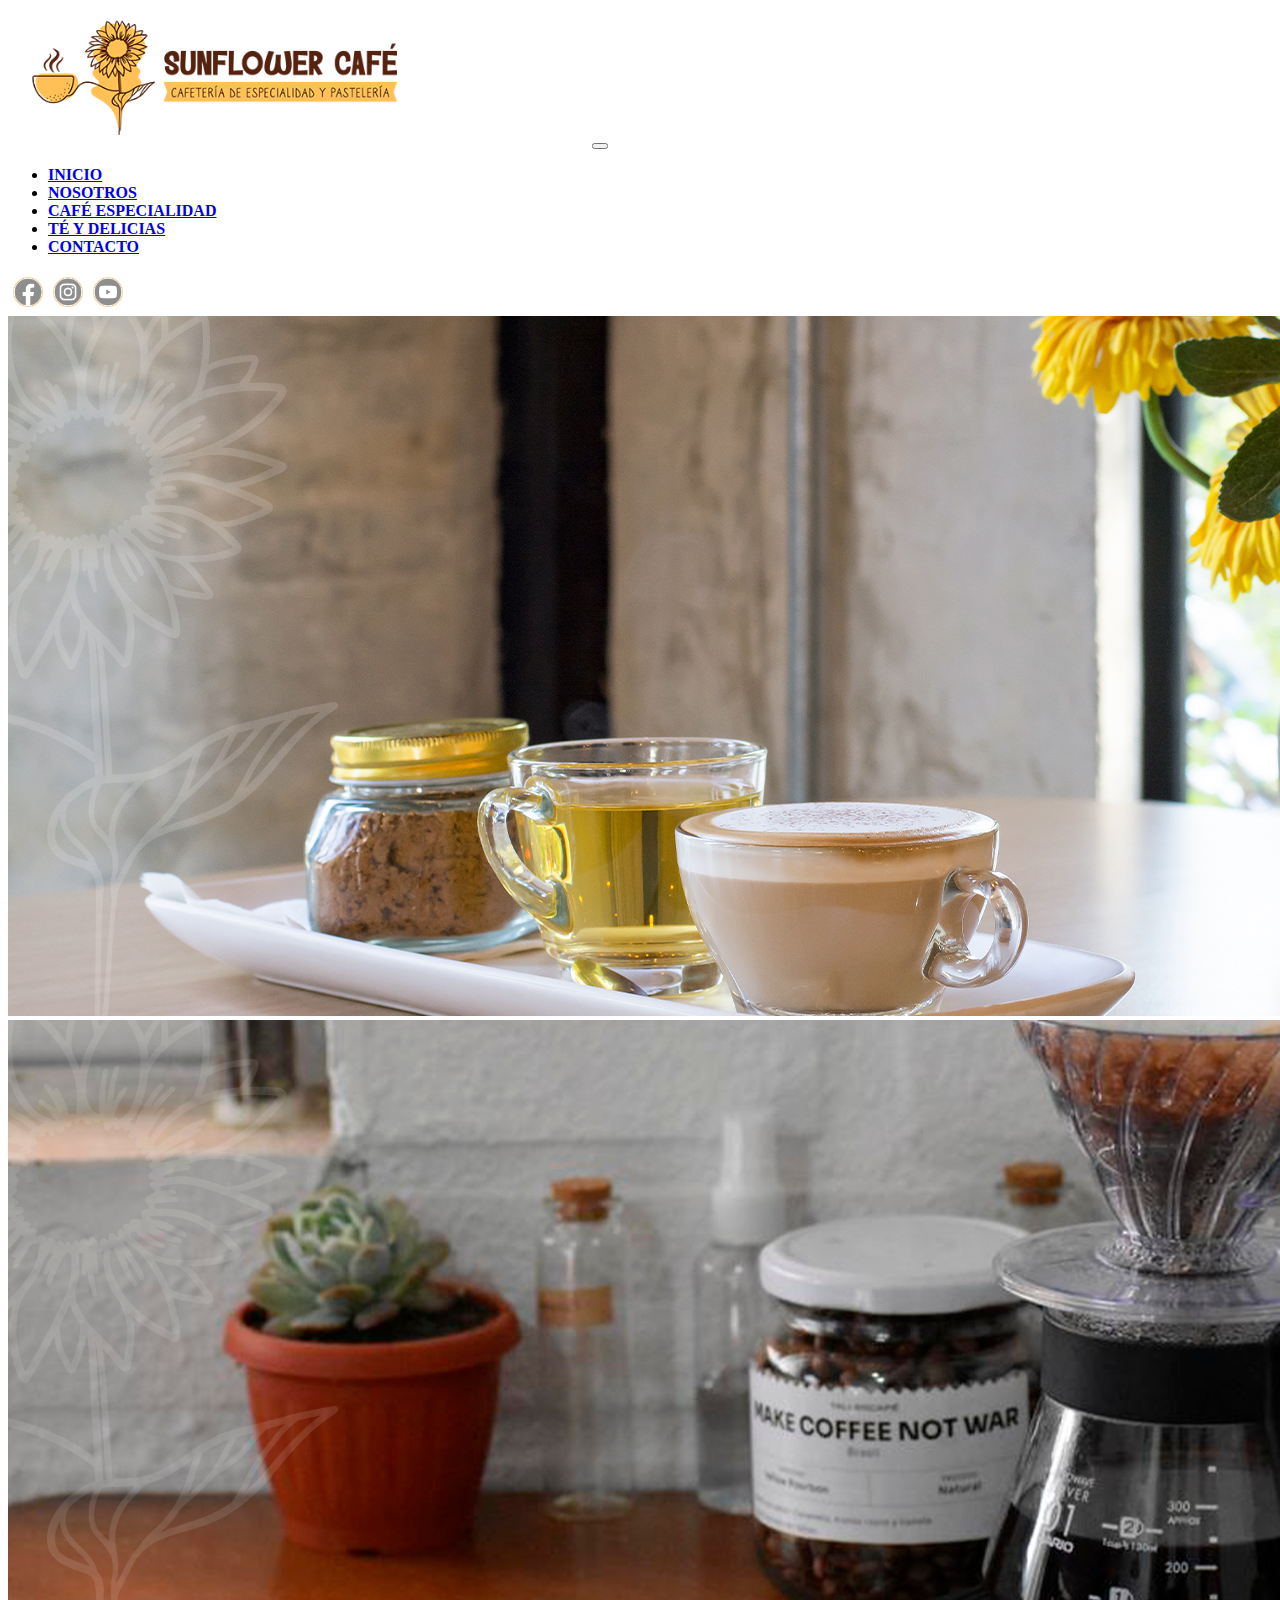
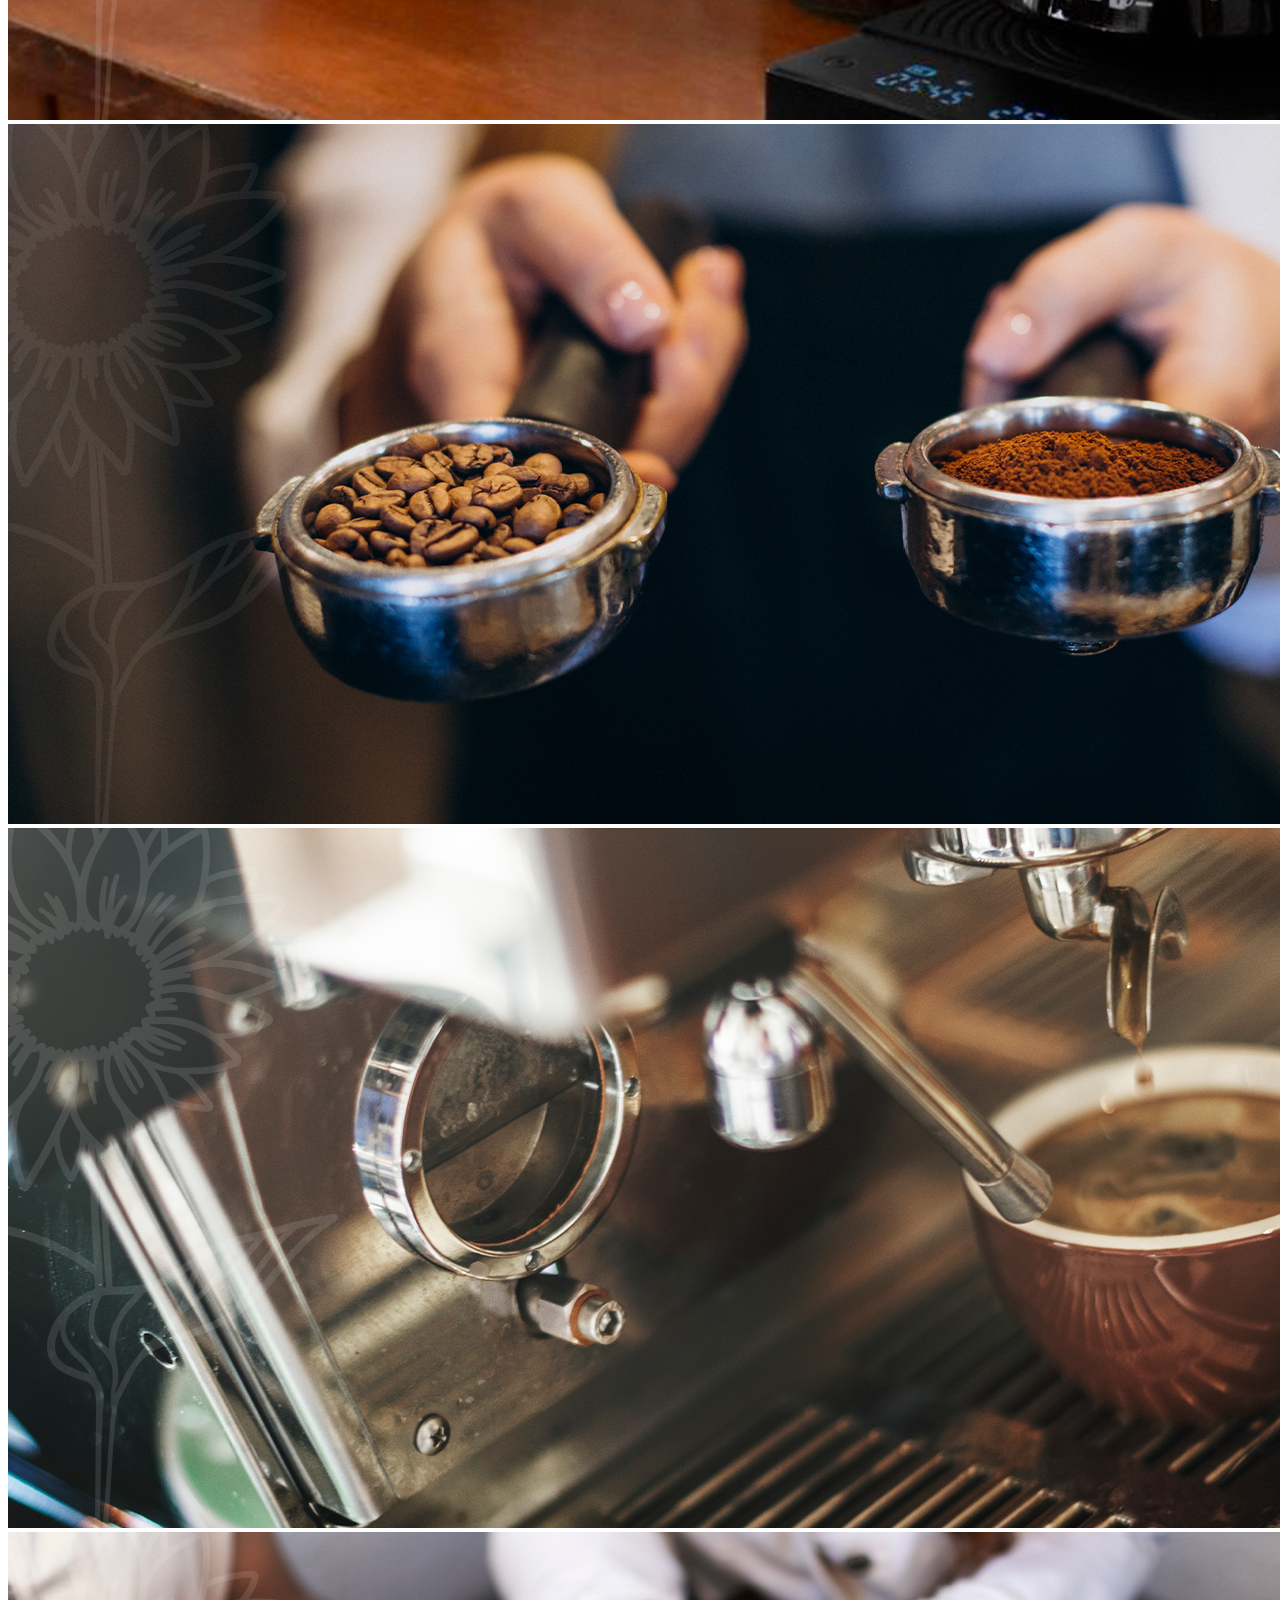
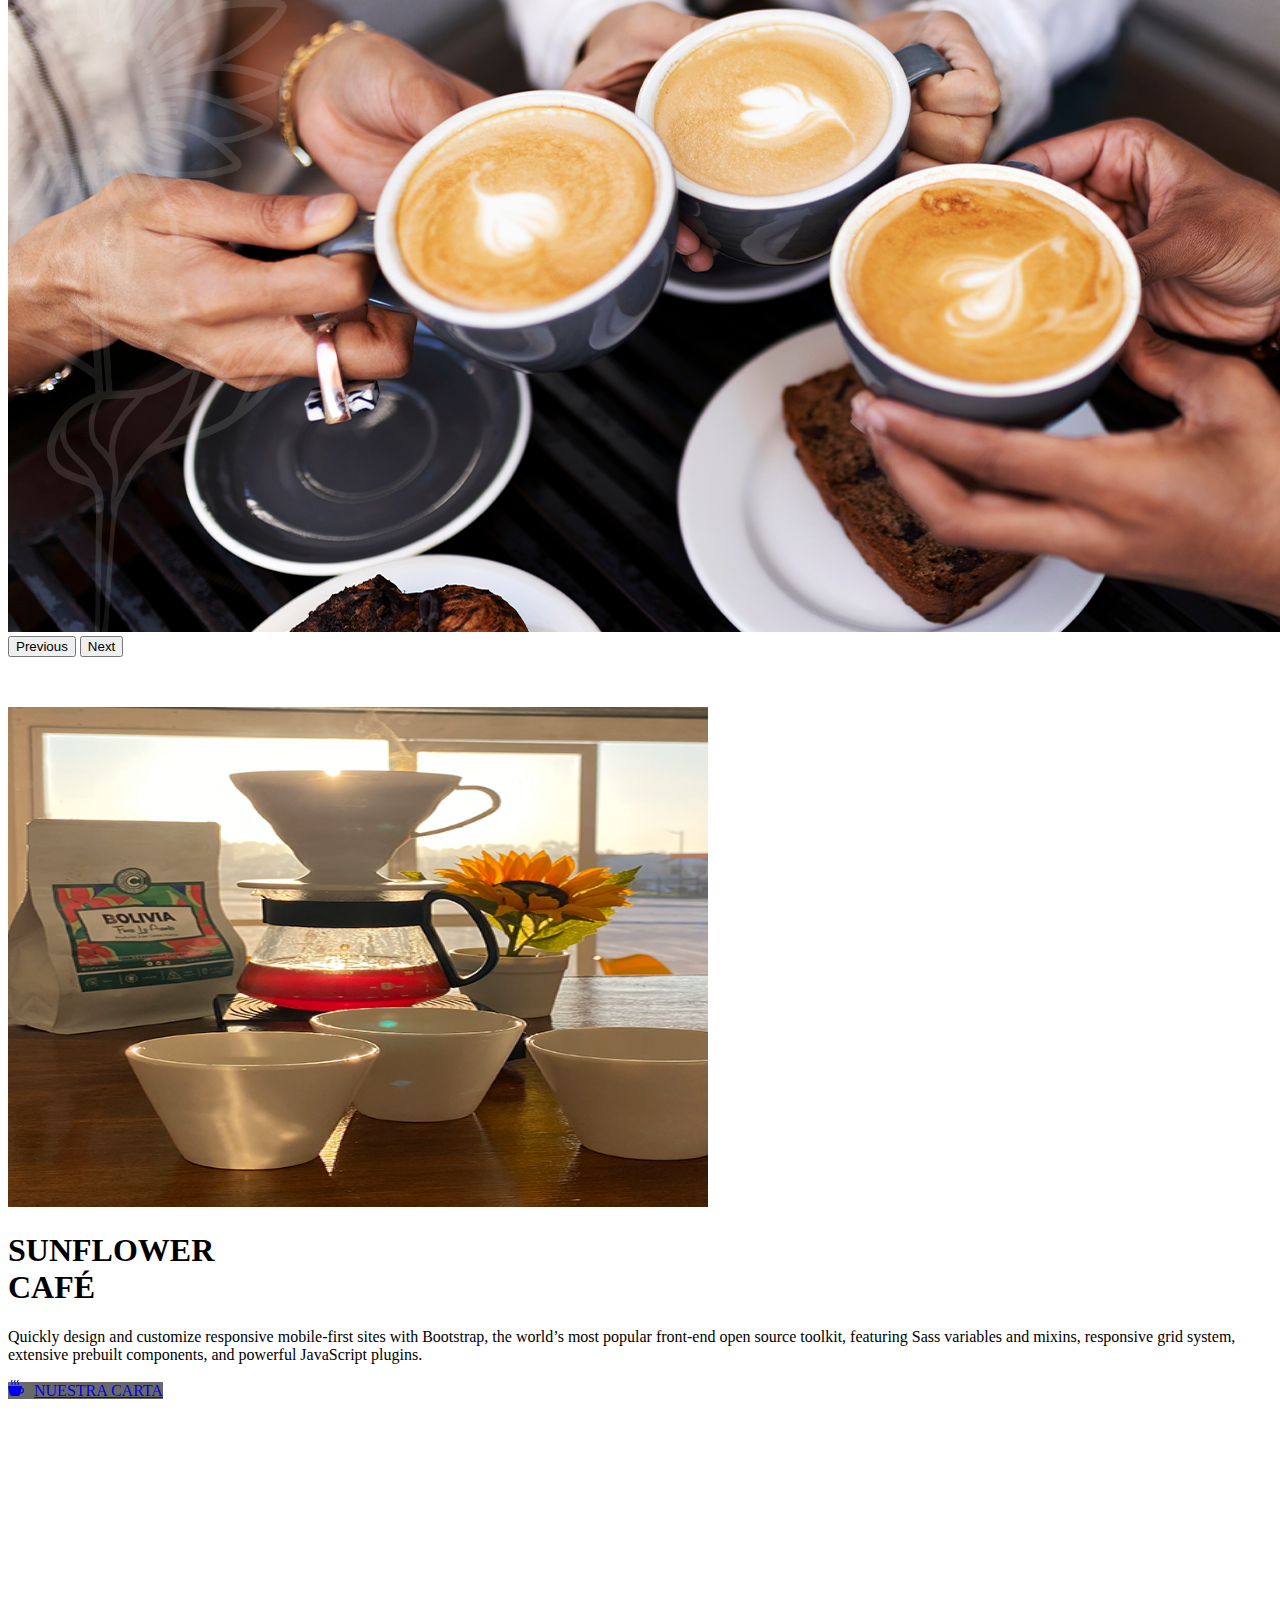
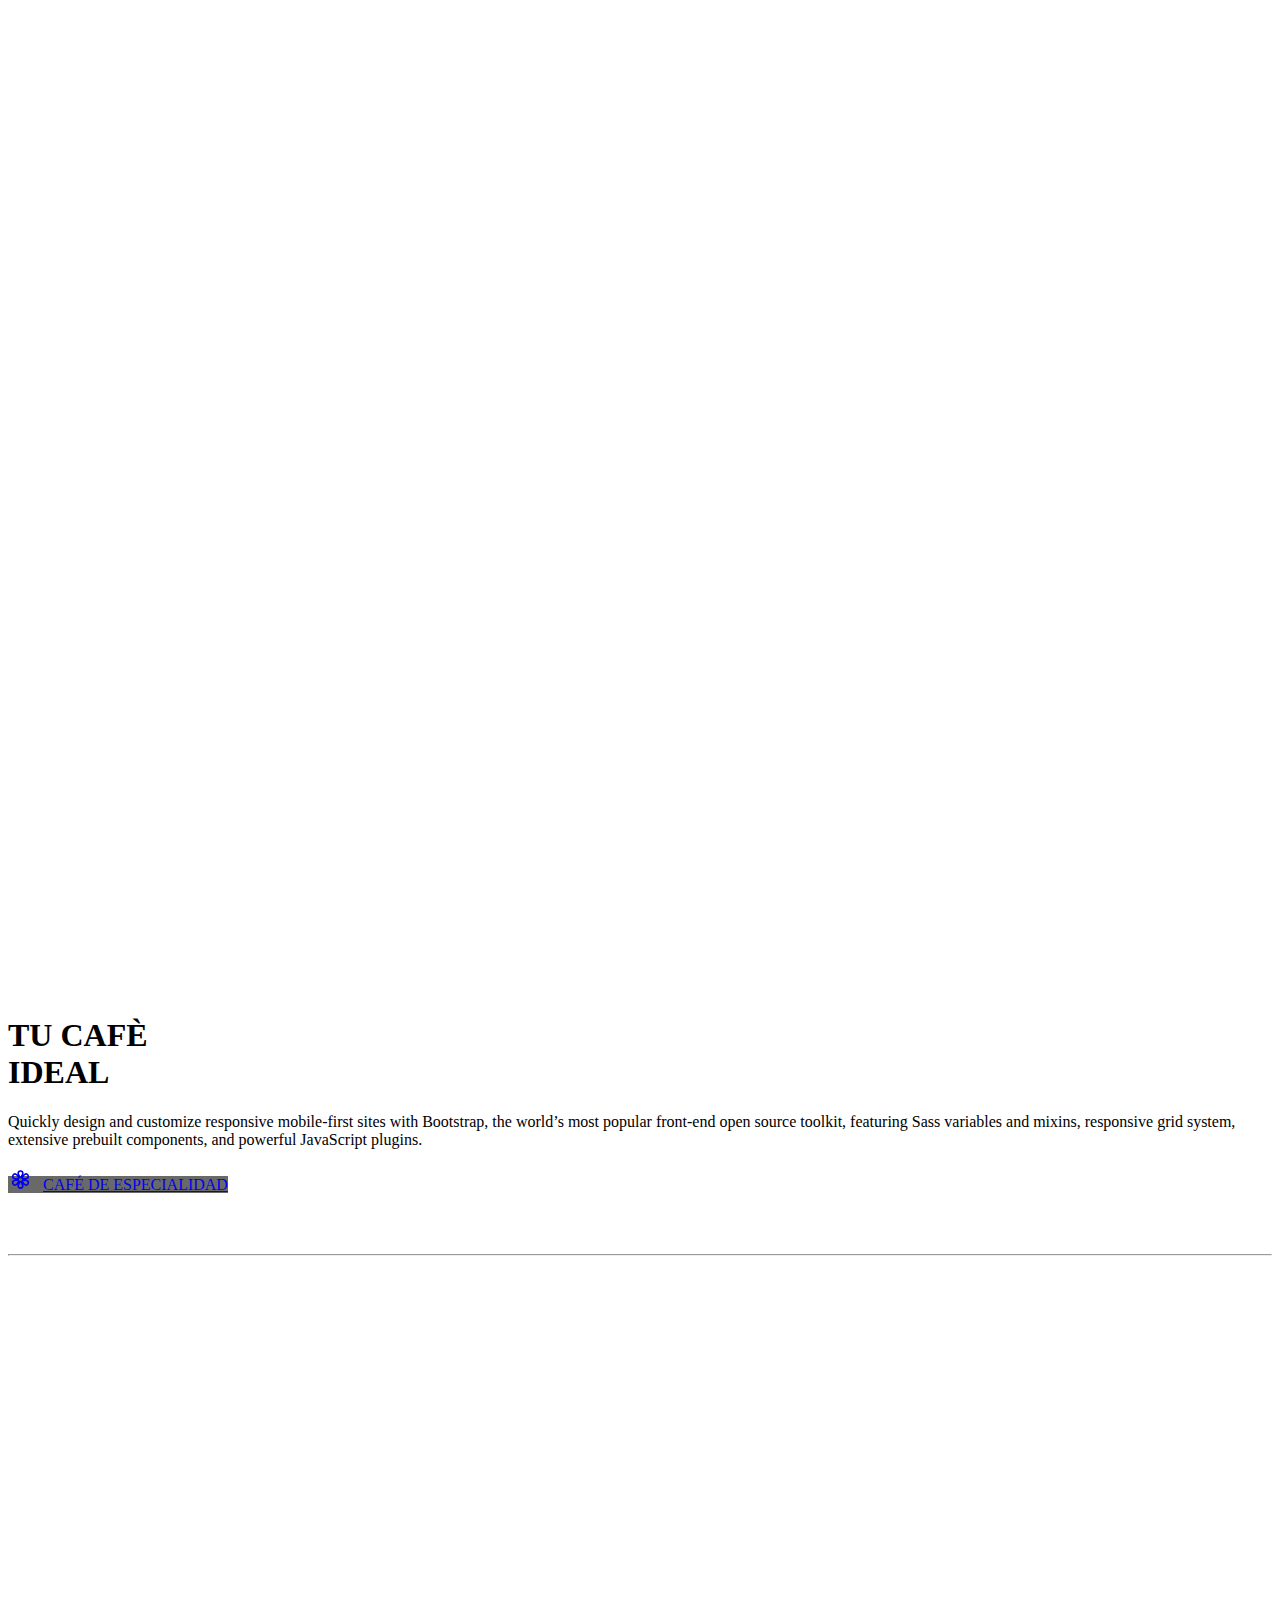
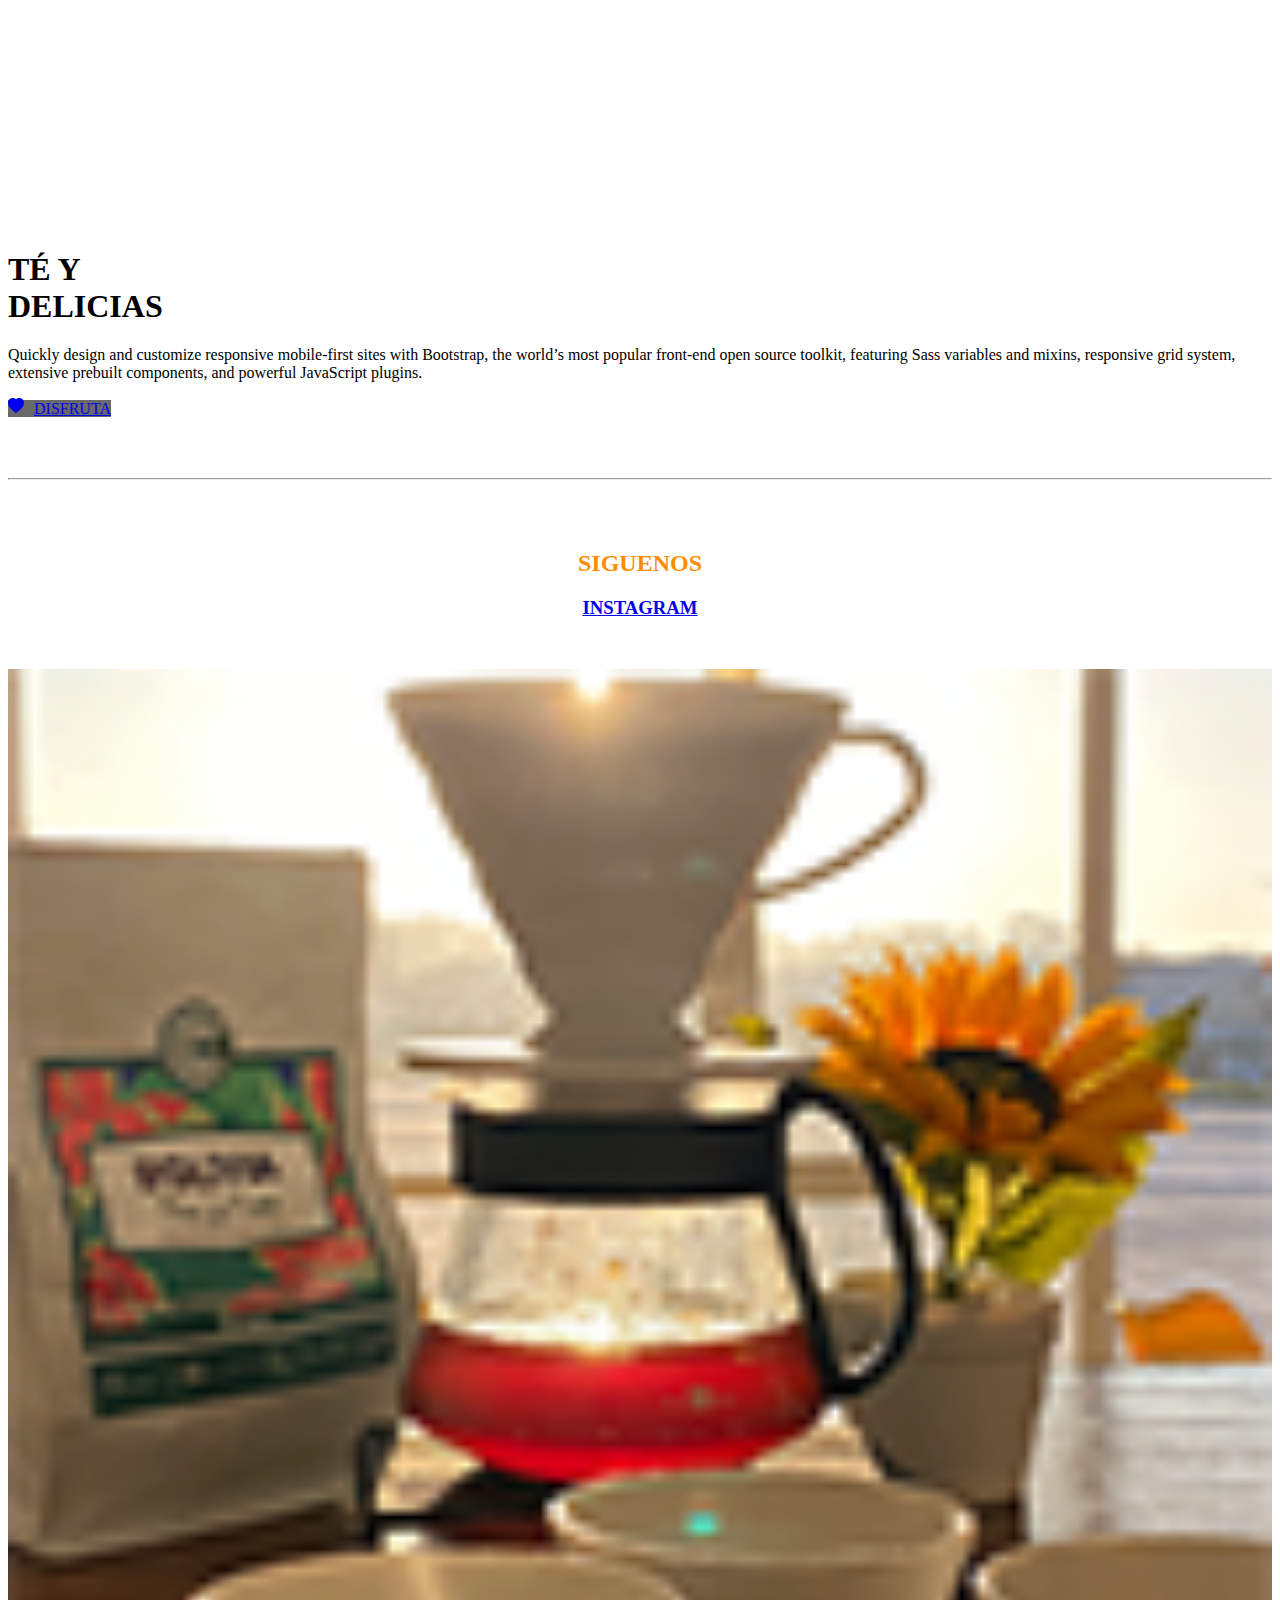
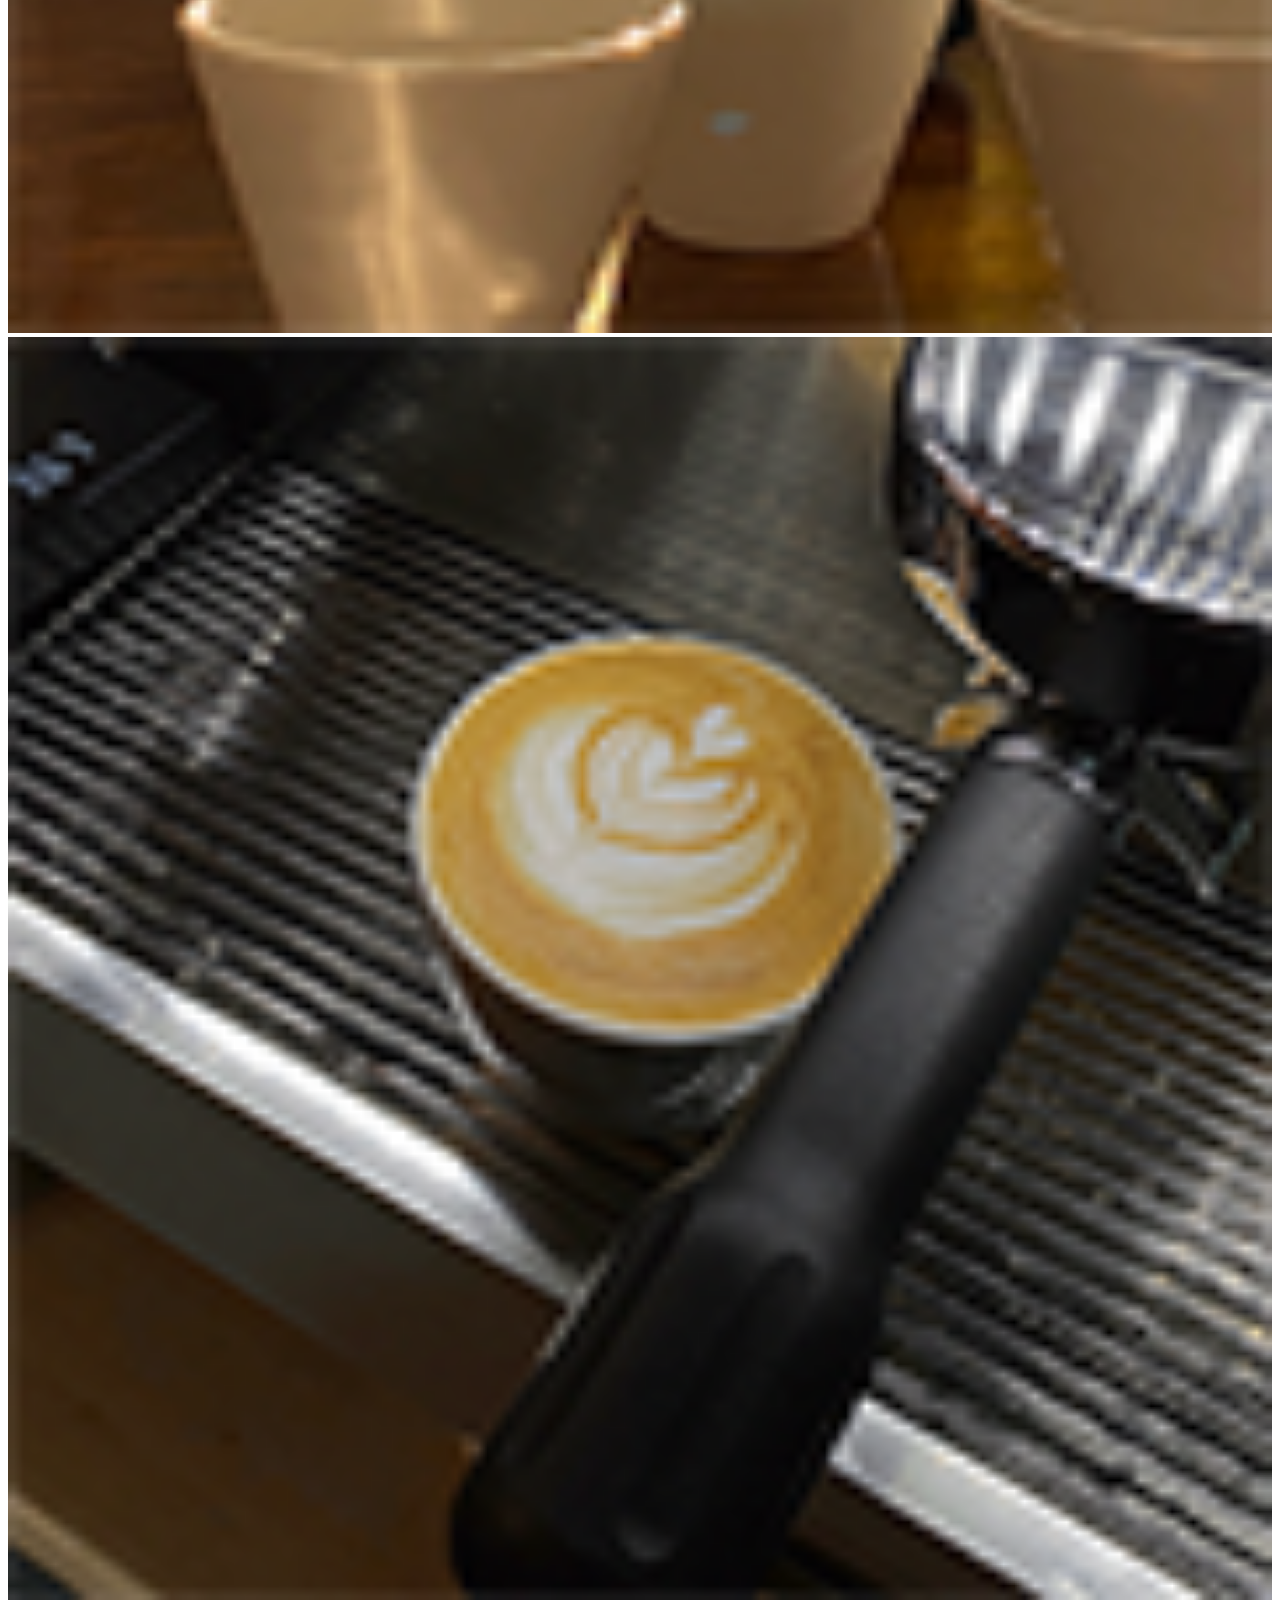
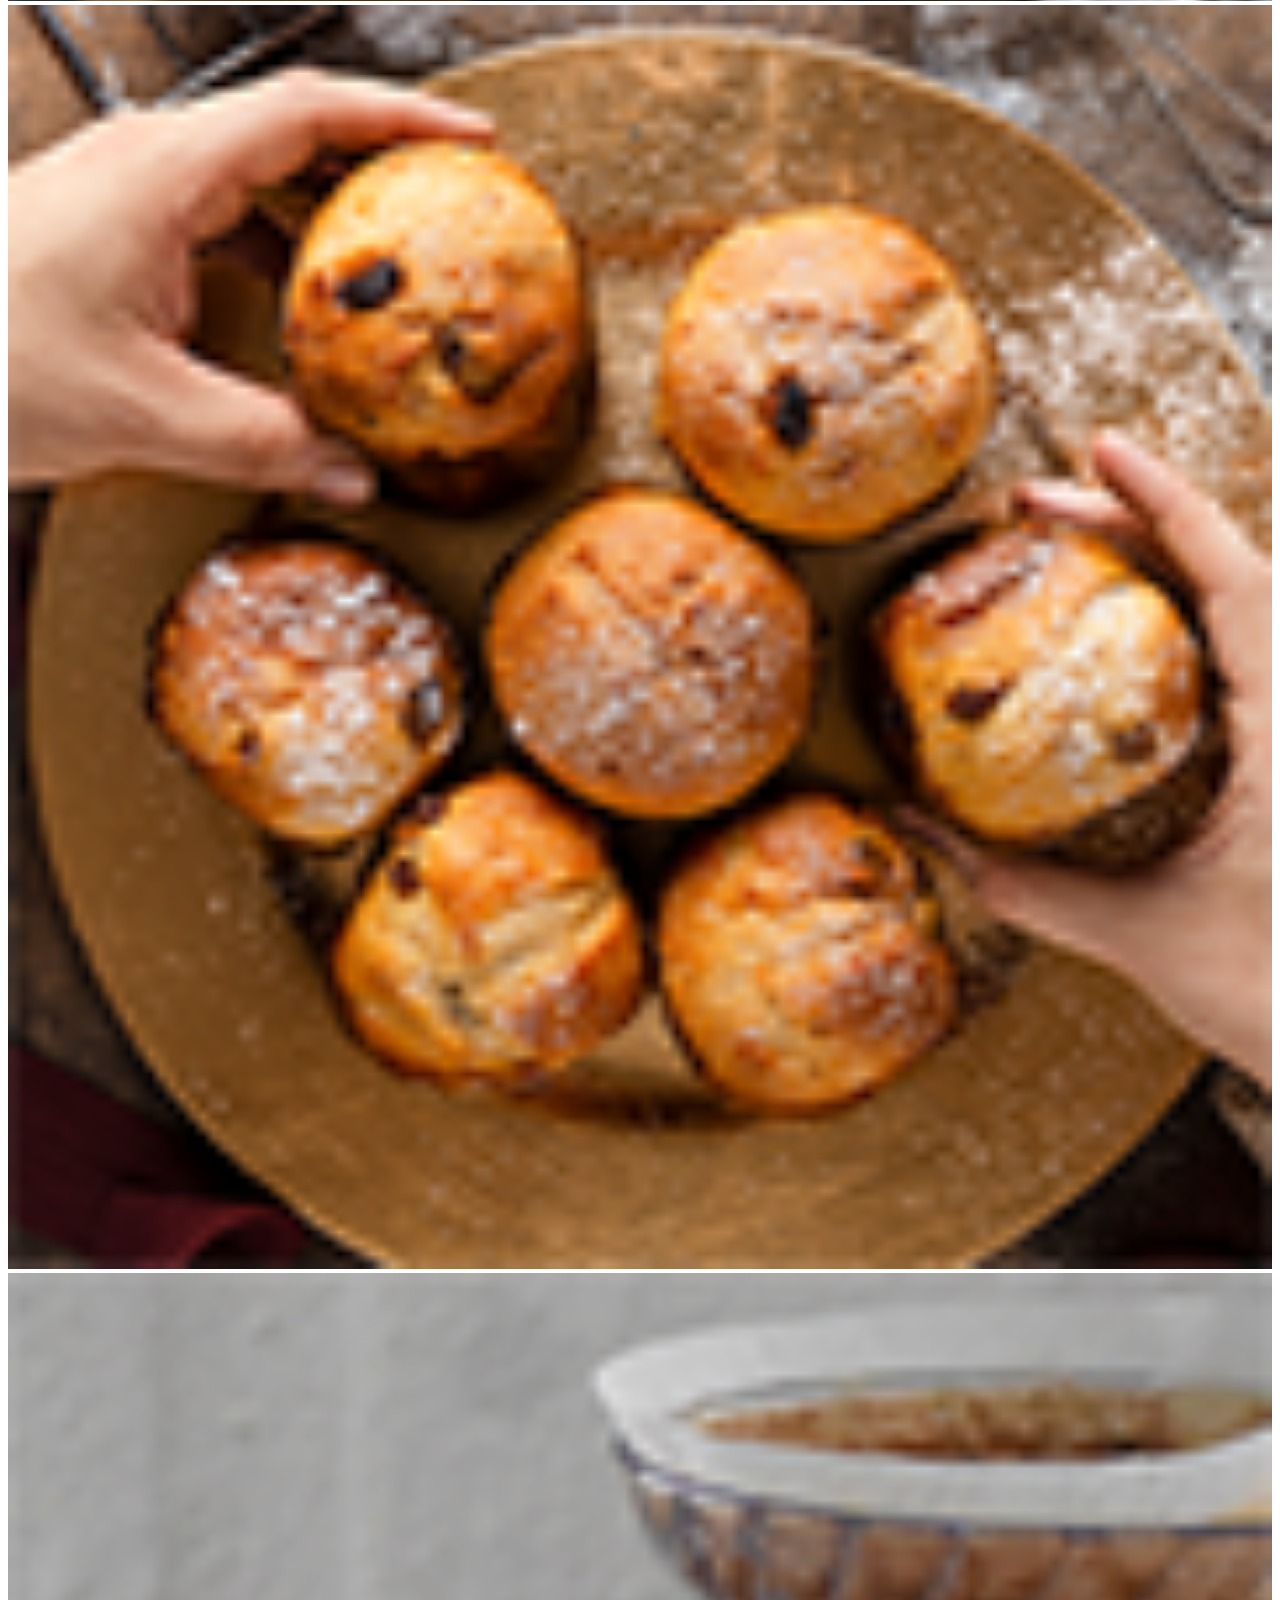
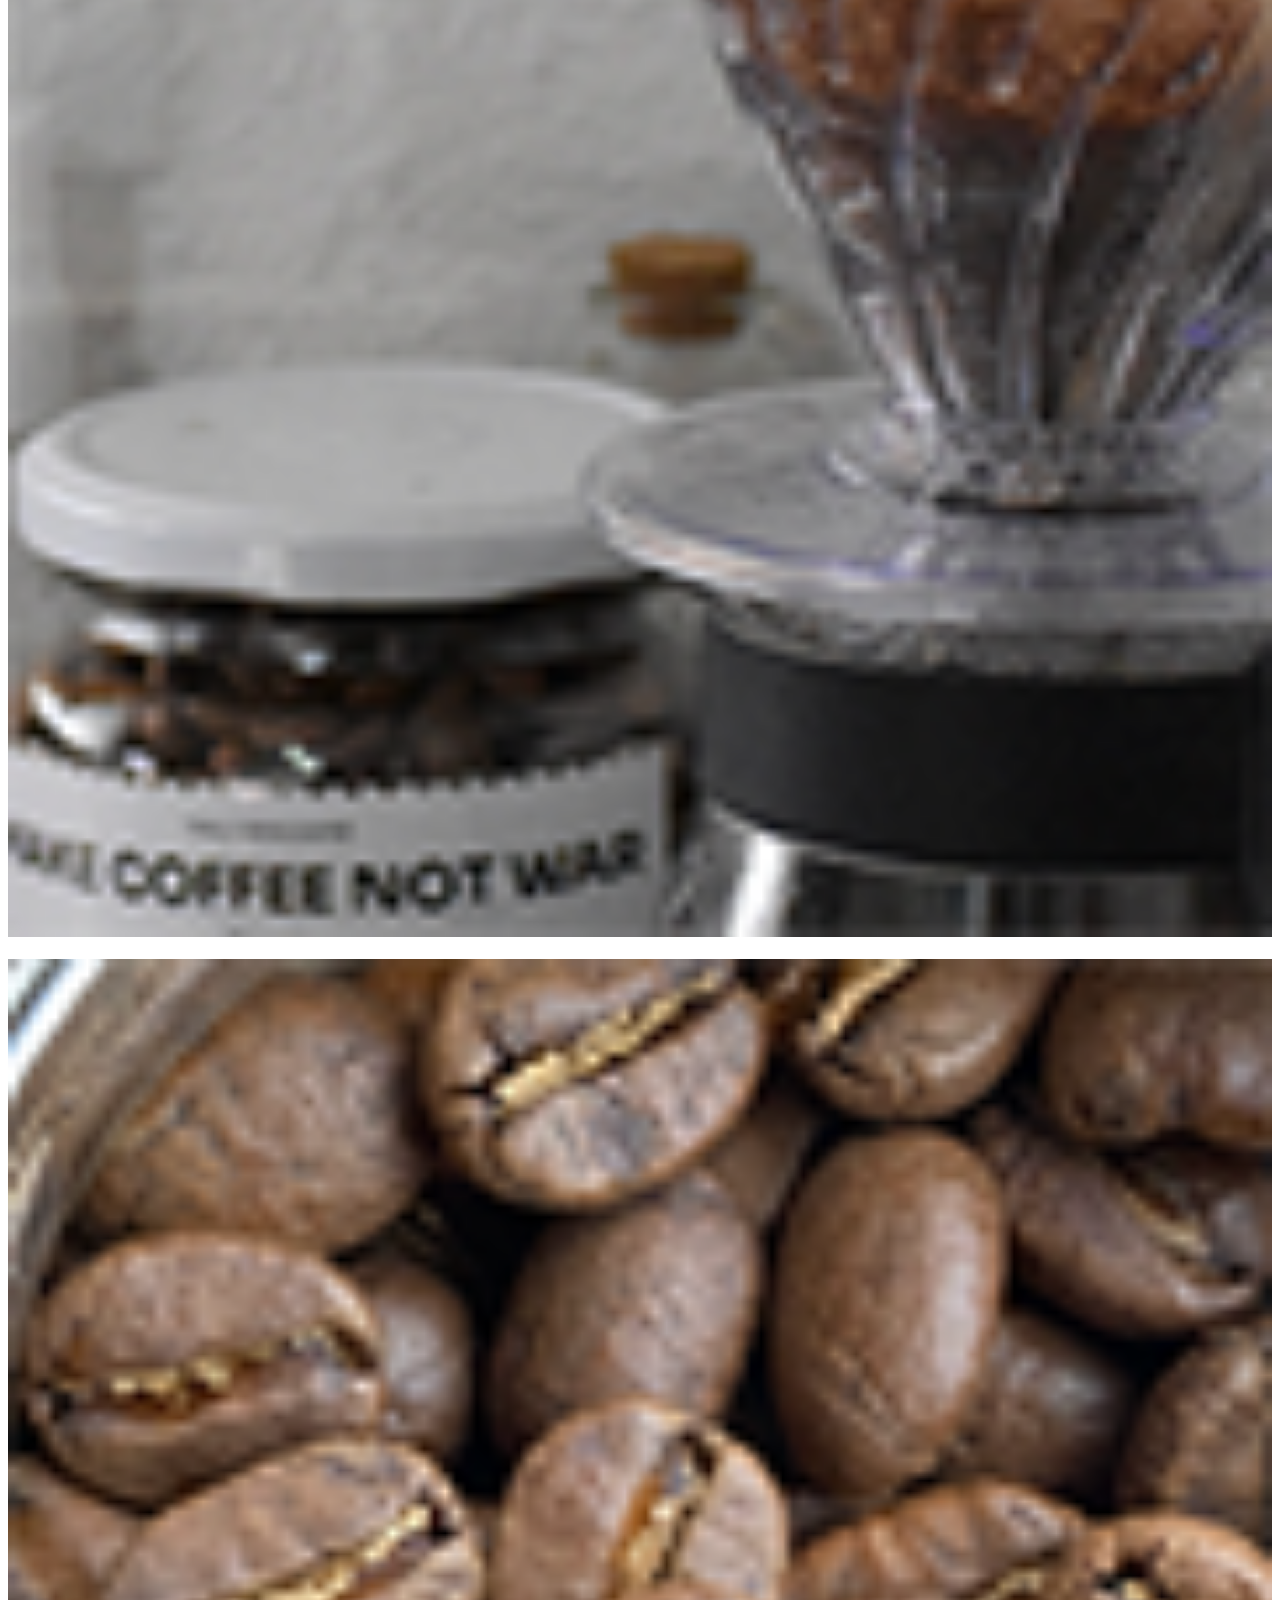
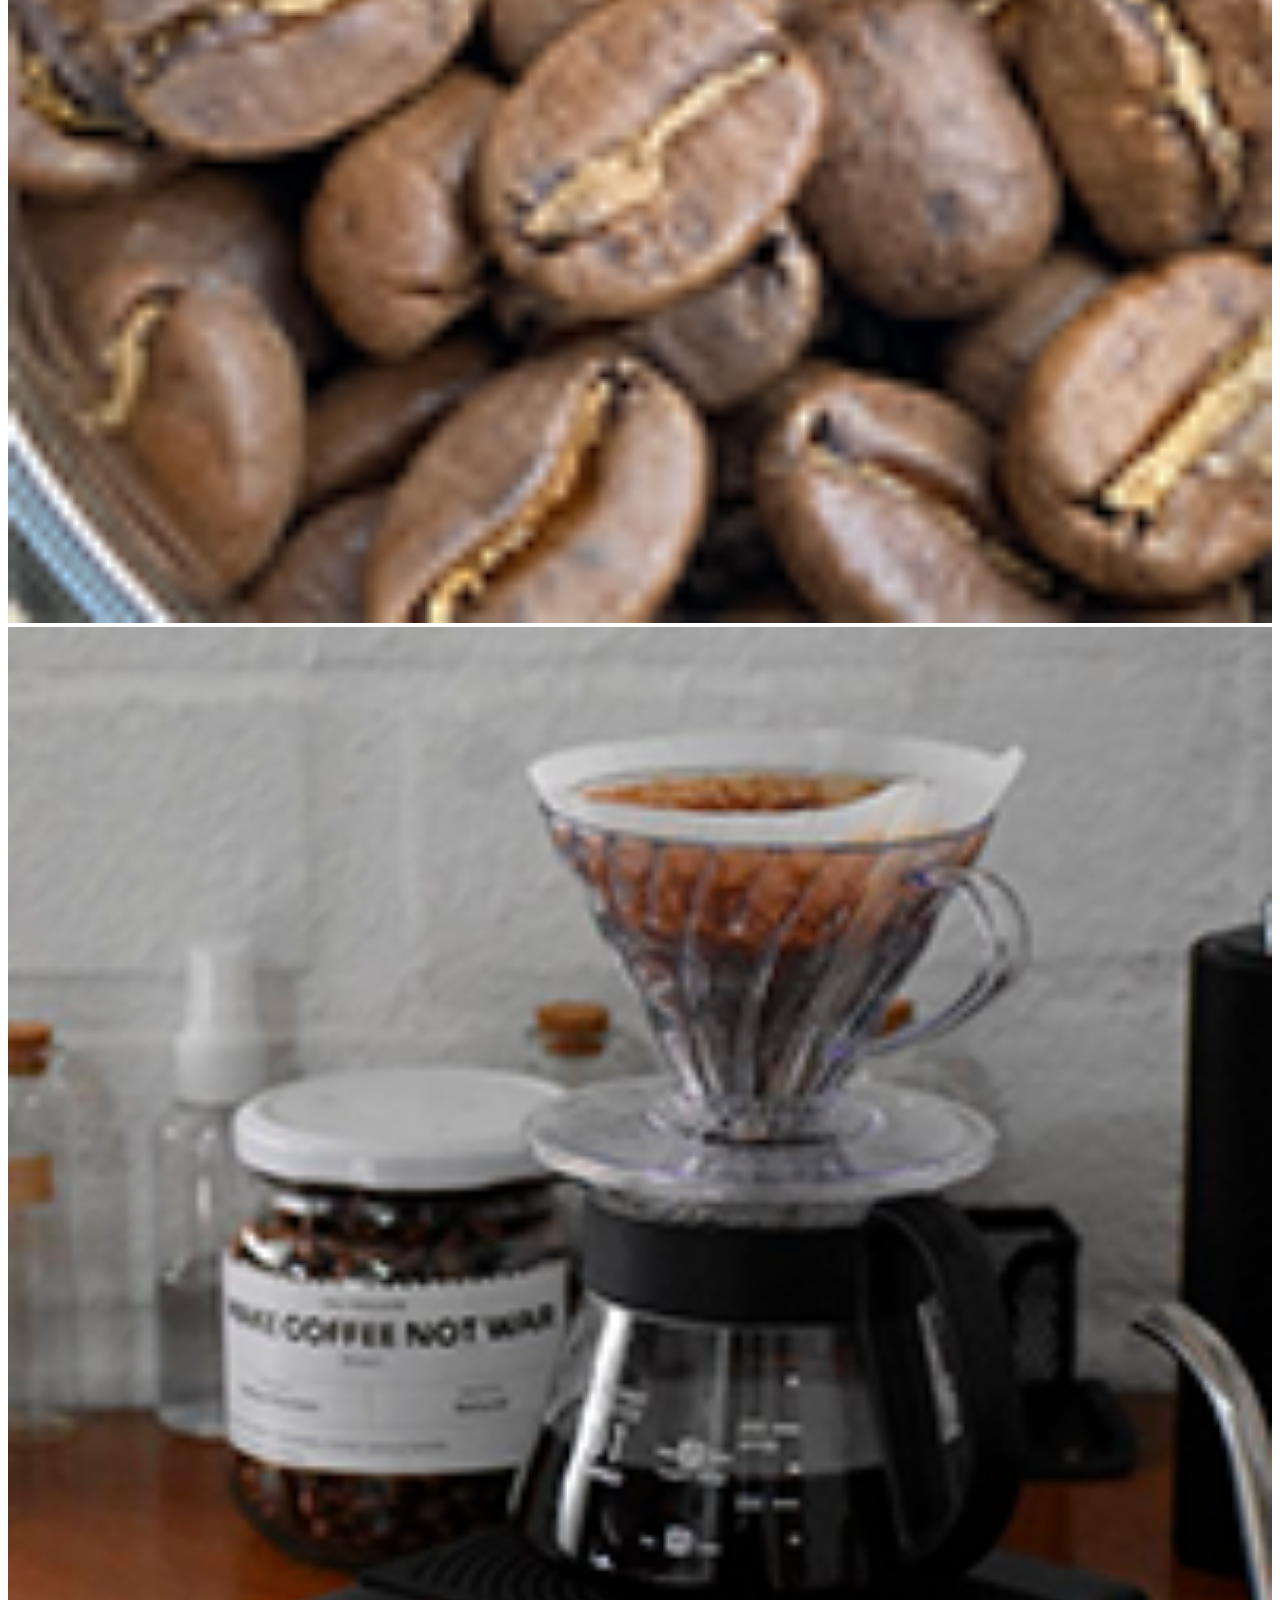
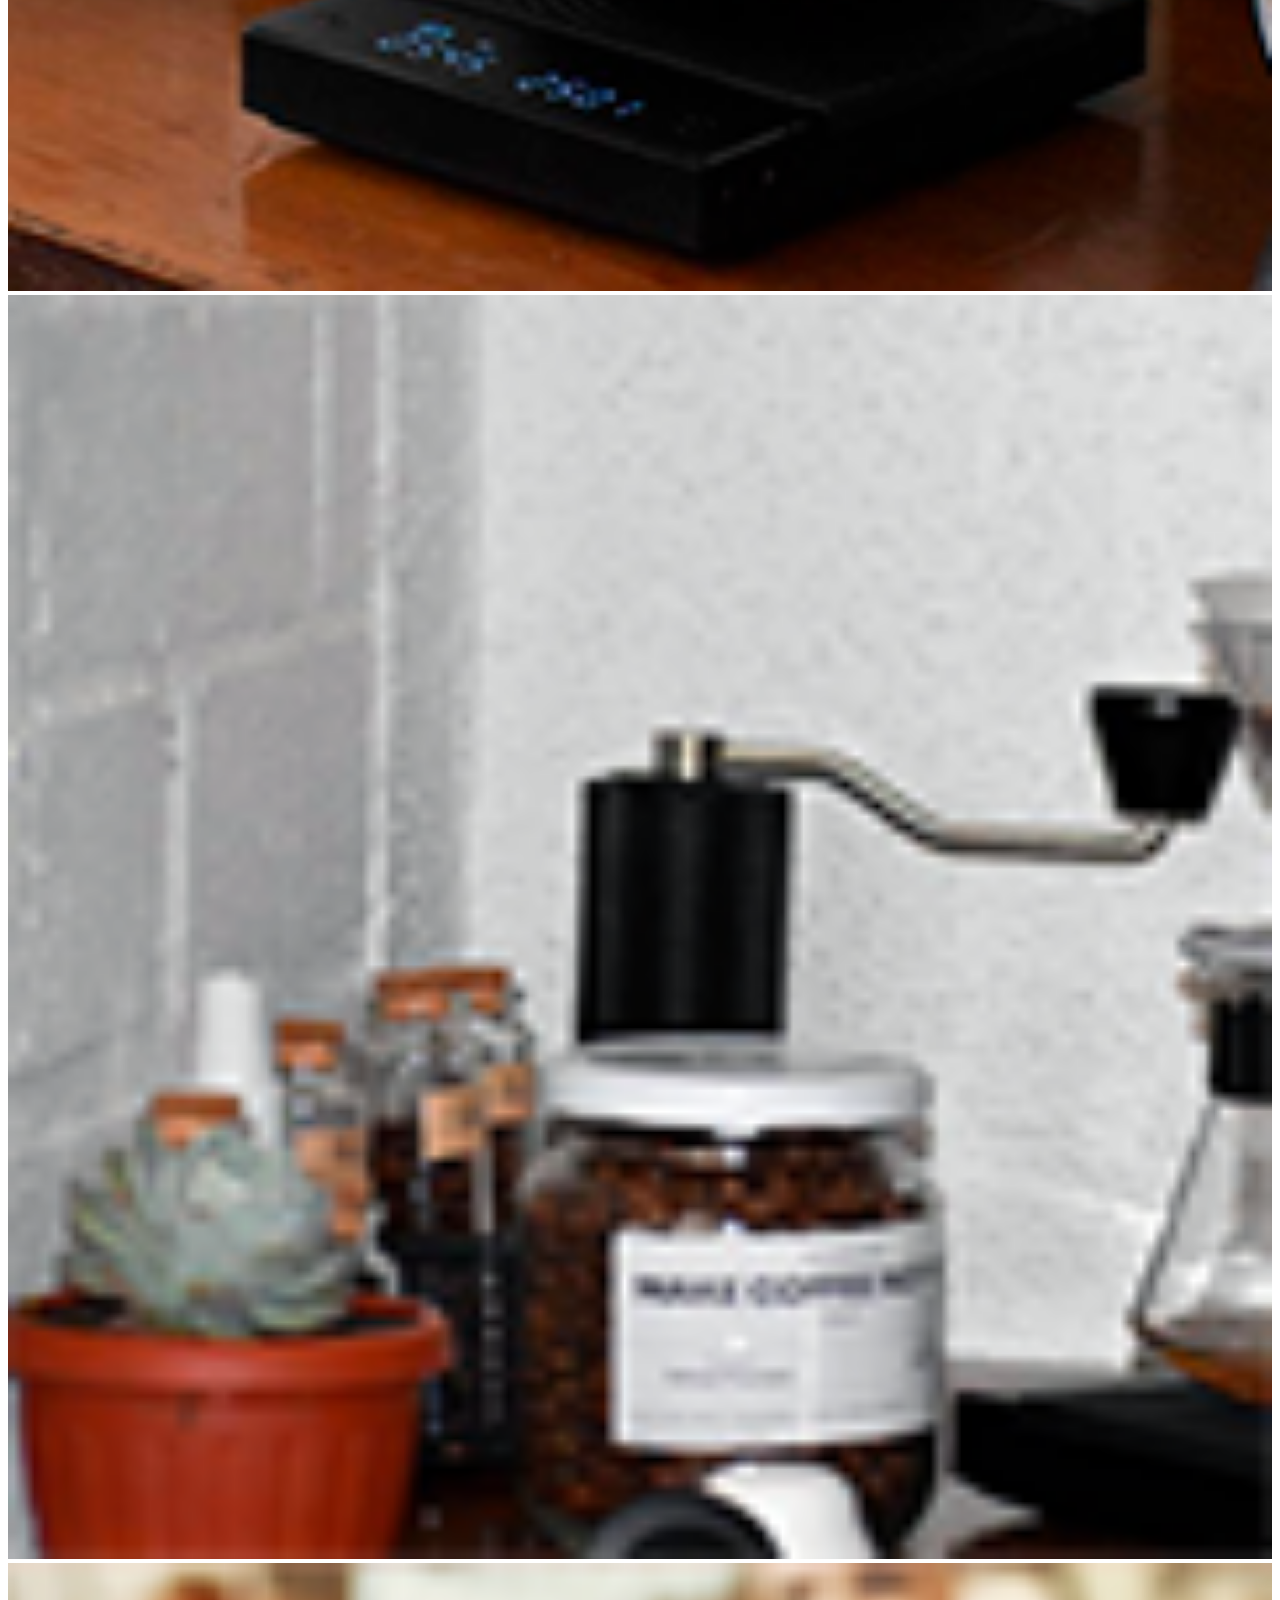
==== commit 5e536f6c: "Cmabios 26-08 index y nosotros" ====
--- a/index.html
+++ b/index.html
@@ -130,6 +130,7 @@
         </iframe>
       </div>
   </section>
+    <!-- Fin Bloque Video-->
 
     <!-- Bloque Infromativo 2-->
 <section class="bloque2 container col-xxl-8 px-4 py-1">
@@ -171,8 +172,50 @@
           </div>
         </div>
     </section>
-
-
+    <!-- Fin Bloque Infromativo 3-->
+
+<hr class="featurette-divider hr">
+
+        <!--Titulo galeria -->
+    <h2 class="siguenos"><strong>SIGUENOS</strong></h2>
+    <h3 class="tituloteam"><a href="https://www.instagram.com/sunflower_cafe._/?hl=es-la"> INSTAGRAM</h3></a>
+        <!--Fin titulo galeria -->
+
+    <!-- Galeria -->
+<div class="container-fluid bg-3 text-center">    
+  <div class="row">
+    <div class="col-sm-3">
+      <img src="img/imgG1.png" class="img-responsive" style="width:100%" alt="Image">
+    </div>
+    <div class="col-sm-3"> 
+      <img src="img/imgG2.png" class="img-responsive" style="width:100%" alt="Image">
+    </div>
+    <div class="col-sm-3"> 
+      <img src="img/imgG3.png" class="img-responsive" style="width:100%" alt="Image">
+    </div>
+    <div class="col-sm-3">
+      <img src="img/imgG4.png" class="img-responsive" style="width:100%" alt="Image">
+    </div>
+  </div>
+</div><br>
+
+<div class="container-fluid bg-4 text-center">    
+  <div class="row">
+    <div class="col-sm-3">
+      <img src="img/imgG5.png" class="img-responsive" style="width:100%" alt="Image">
+    </div>
+    <div class="col-sm-3"> 
+      <img src="img/imgG6.png" class="img-responsive" style="width:100%" alt="Image">
+    </div>
+    <div class="col-sm-3"> 
+      <img src="img/imgG7.png" class="img-responsive" style="width:100%" alt="Image">
+    </div>
+    <div class="col-sm-3">
+      <img src="img/imgG8.png" class="img-responsive" style="width:100%" alt="Image">
+    </div>
+  </div>
+</div>
+    <!-- Fin Galeria -->
 
     <!-- Informaciónd del footer -->
 
--- a/estilos/style.css
+++ b/estilos/style.css
@@ -62,87 +62,131 @@
 }
 
 footer {
+  margin-top: 180px;
   background-color: #1c0c06;
   color: white;
   height: 220px;
-  display: flex;
-  align-items: start;
+  display:flex;
   padding: 20px;
-  position: sticky;
-  top: 0;
   padding-left: 50px;
   padding-top: 15px;
   justify-content: space-around;
   align-items: center;
   background-image: url("https://assets.jumpseller.com/store/tiendafullpyme/themes/525468/img-13.png?key=ba9b277802c94434c58d3fb444c2d88b");
-
-  }
+}
  
 #footer1 img{
-    width: 13rem;
-    display: flex;
-  }
+  width: 13rem;
+  display: flex;
+}
   
 #descripcion {
-    font-family:'Segoe UI', Tahoma, Geneva, Verdana, sans-serif;
-    text-align: center;
-    font-size: 0.8rem;
-    padding-bottom: 15px;
-  }
+  font-family:'Segoe UI', Tahoma, Geneva, Verdana, sans-serif;
+  text-align: center;
+  font-size: 0.8rem;
+  padding-bottom: 15px;
+}
   
 #redessociales2 {
-    display: flex;
-    flex-wrap: wrap;
-  }
+  display: flex;
+  flex-wrap: wrap;
+}
   
 #redessociales2 a img{
-    margin: 5px;
-    width: 30px;
-  }
+  margin: 5px;
+  width: 30px;
+}
   
 #email h4{
-    font-size: 0.8rem;
-    font-family:'Segoe UI', Tahoma, Geneva, Verdana, sans-serif;
-    text-align: center;
-  }
+  font-size: 0.8rem;
+  font-family:'Segoe UI', Tahoma, Geneva, Verdana, sans-serif;
+  text-align: center;
+}
   
 .bloqueemail{
-    margin-top: 20px;
-    background-color: #ededed;
-    height: 20px;
-    width: 280px;
-  }
+  margin-top: 20px;
+  background-color: #ededed;
+  height: 20px;
+  width: 280px;
+}
   
 .icon-demo .bi, .icon-demo-examples .bi {
-    width: 1.3em;
-    height: 1.3em;
+  width: 1.3em;
+  height: 1.3em;
     
 }
 
 .bi {
-    display: inline-block;
-    justify-content: end;
-    vertical-align: -0.125em;
-    fill: currentcolor;
-    margin-right: 10px;
-    justify-items: center;
-    margin-bottom: 2px;
-    vertical-align: -.125em;
-  }
+  display: inline-block;
+  justify-content: end;
+  vertical-align: -0.125em;
+  fill: currentcolor;
+  margin-right: 10px;
+  justify-items: center;
+  margin-bottom: 2px;
+  vertical-align: -.125em;
+}
 
 .icon-demo .flor, .icon-demo-examples .flor {
   width: 1.3em;
   height: 1.3em;
- }
+}
      
 .flor {
-    display: inline-block;
-    justify-content: end;
-    vertical-align: -0.125em;
-    fill: currentcolor;
+  display: inline-block;
+  justify-content: end;
+  vertical-align: -0.125em;
+  fill: currentcolor;
+  margin-right: 10px;
+  justify-items: center;
+  margin-top: 2px;
+}
 
-    margin-right: 10px;
-    justify-items: center;
-    margin-top: 2px;
-  }
+.nosotros {
+margin-top: 80px;
+text-align: center;
+color: dimgrey;
+}
 
+.suncafe1 {
+font-weight: 800px;
+text-align: center;
+color: darkorange;
+}
+
+.text1{
+font-size: 1.1rem;
+}
+
+.bloque4{
+  margin-top: 80px;
+  margin-bottom: 100px;
+}
+
+.tituloteam {
+  text-align: center;
+  color: dimgrey;
+  margin-bottom: 50px;
+}
+
+.suncafe2 {
+  font-weight: 800px;
+  text-align: center;
+  color: darkorange;
+}
+
+.card-body{
+  text-align: center !important;
+}
+
+.team{
+  justify-content: center !important; 
+  display: flex !important;
+}
+
+.siguenos{
+  margin-top: 70px;
+  text-align: center;
+  color:darkorange;
+}
+
